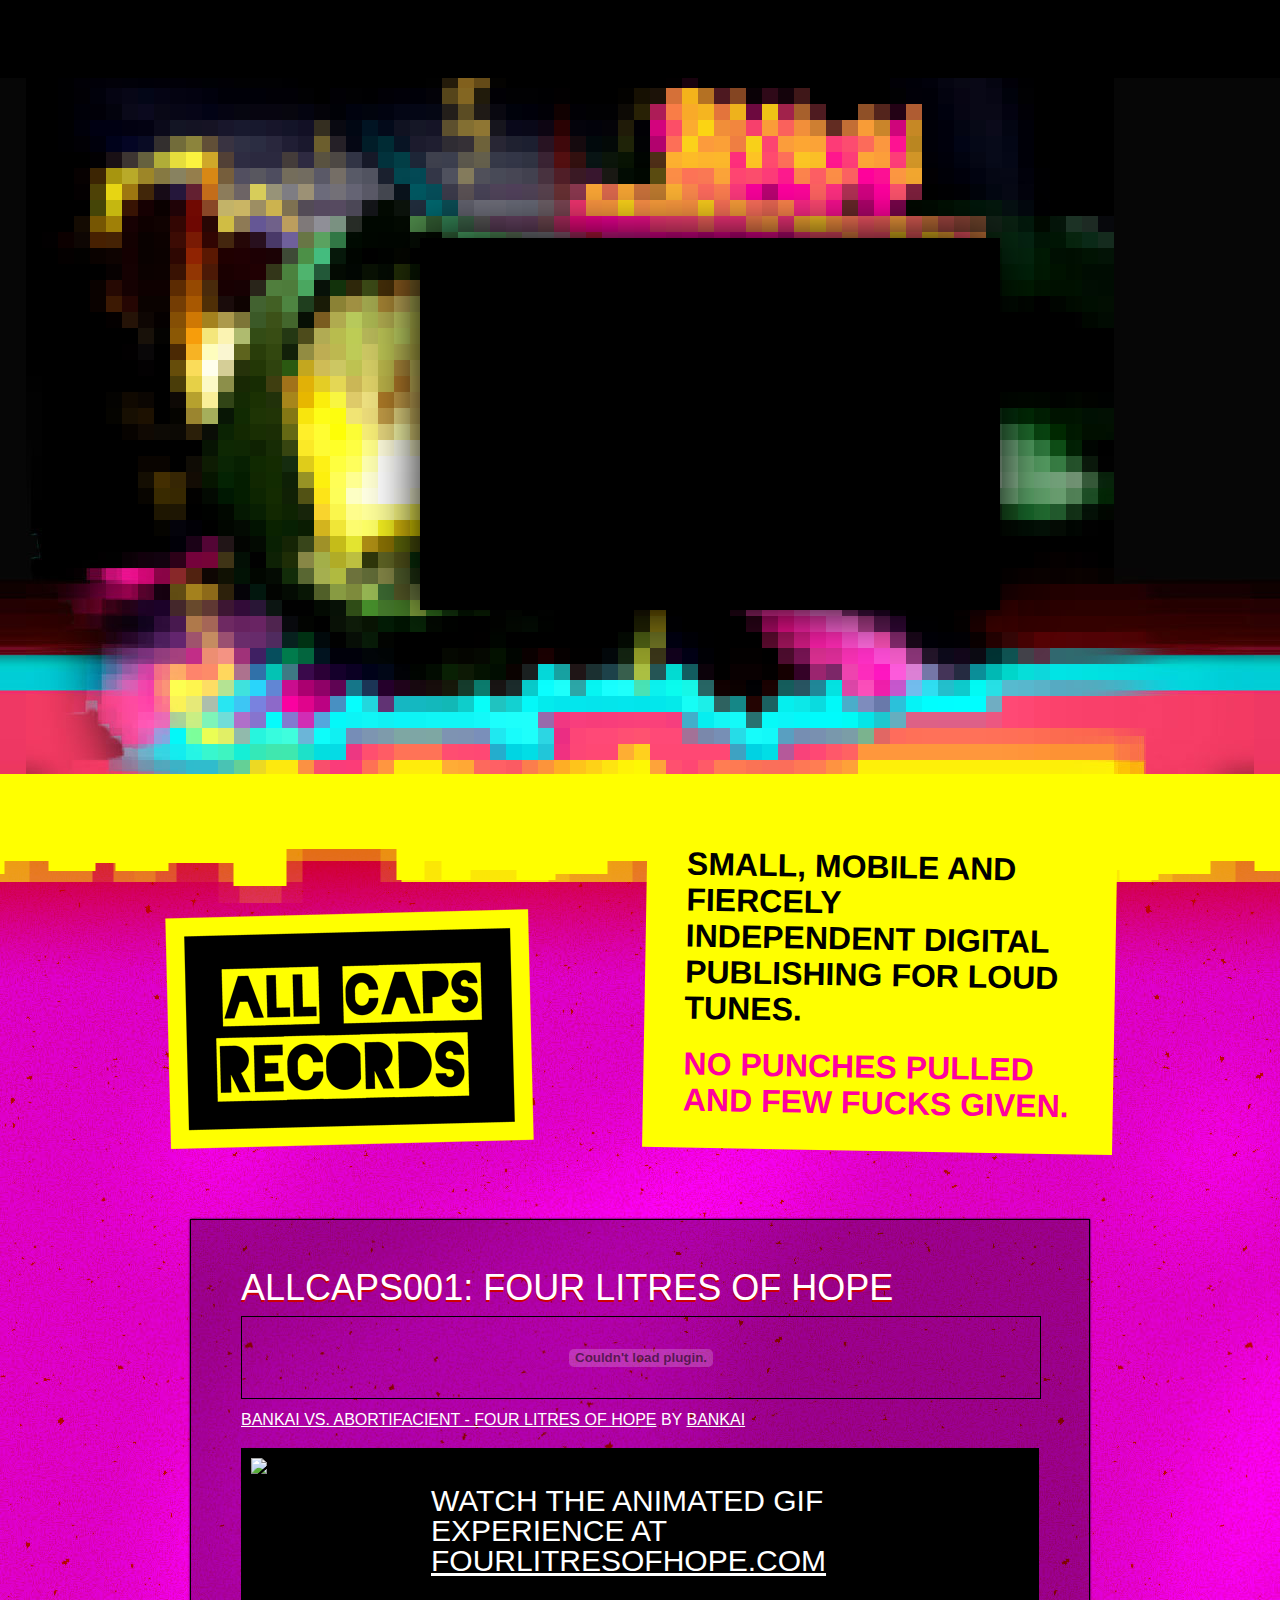
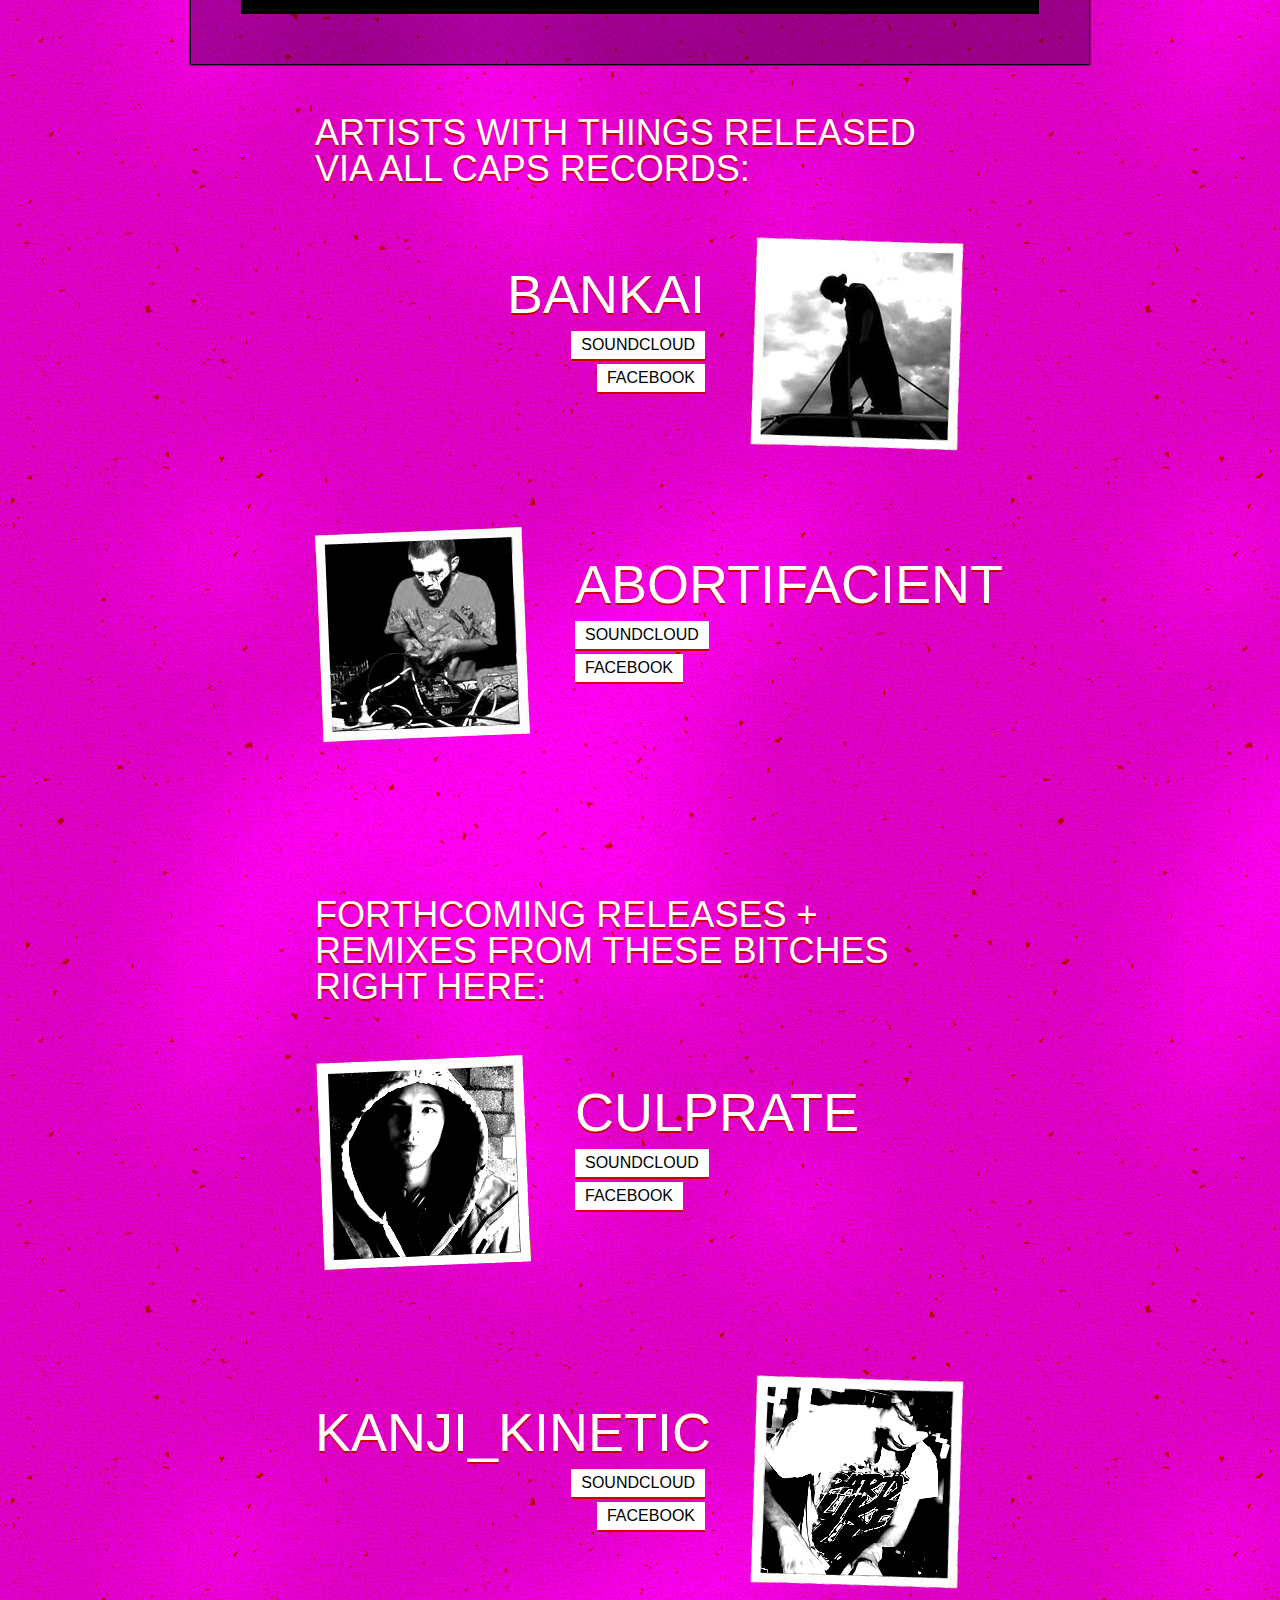
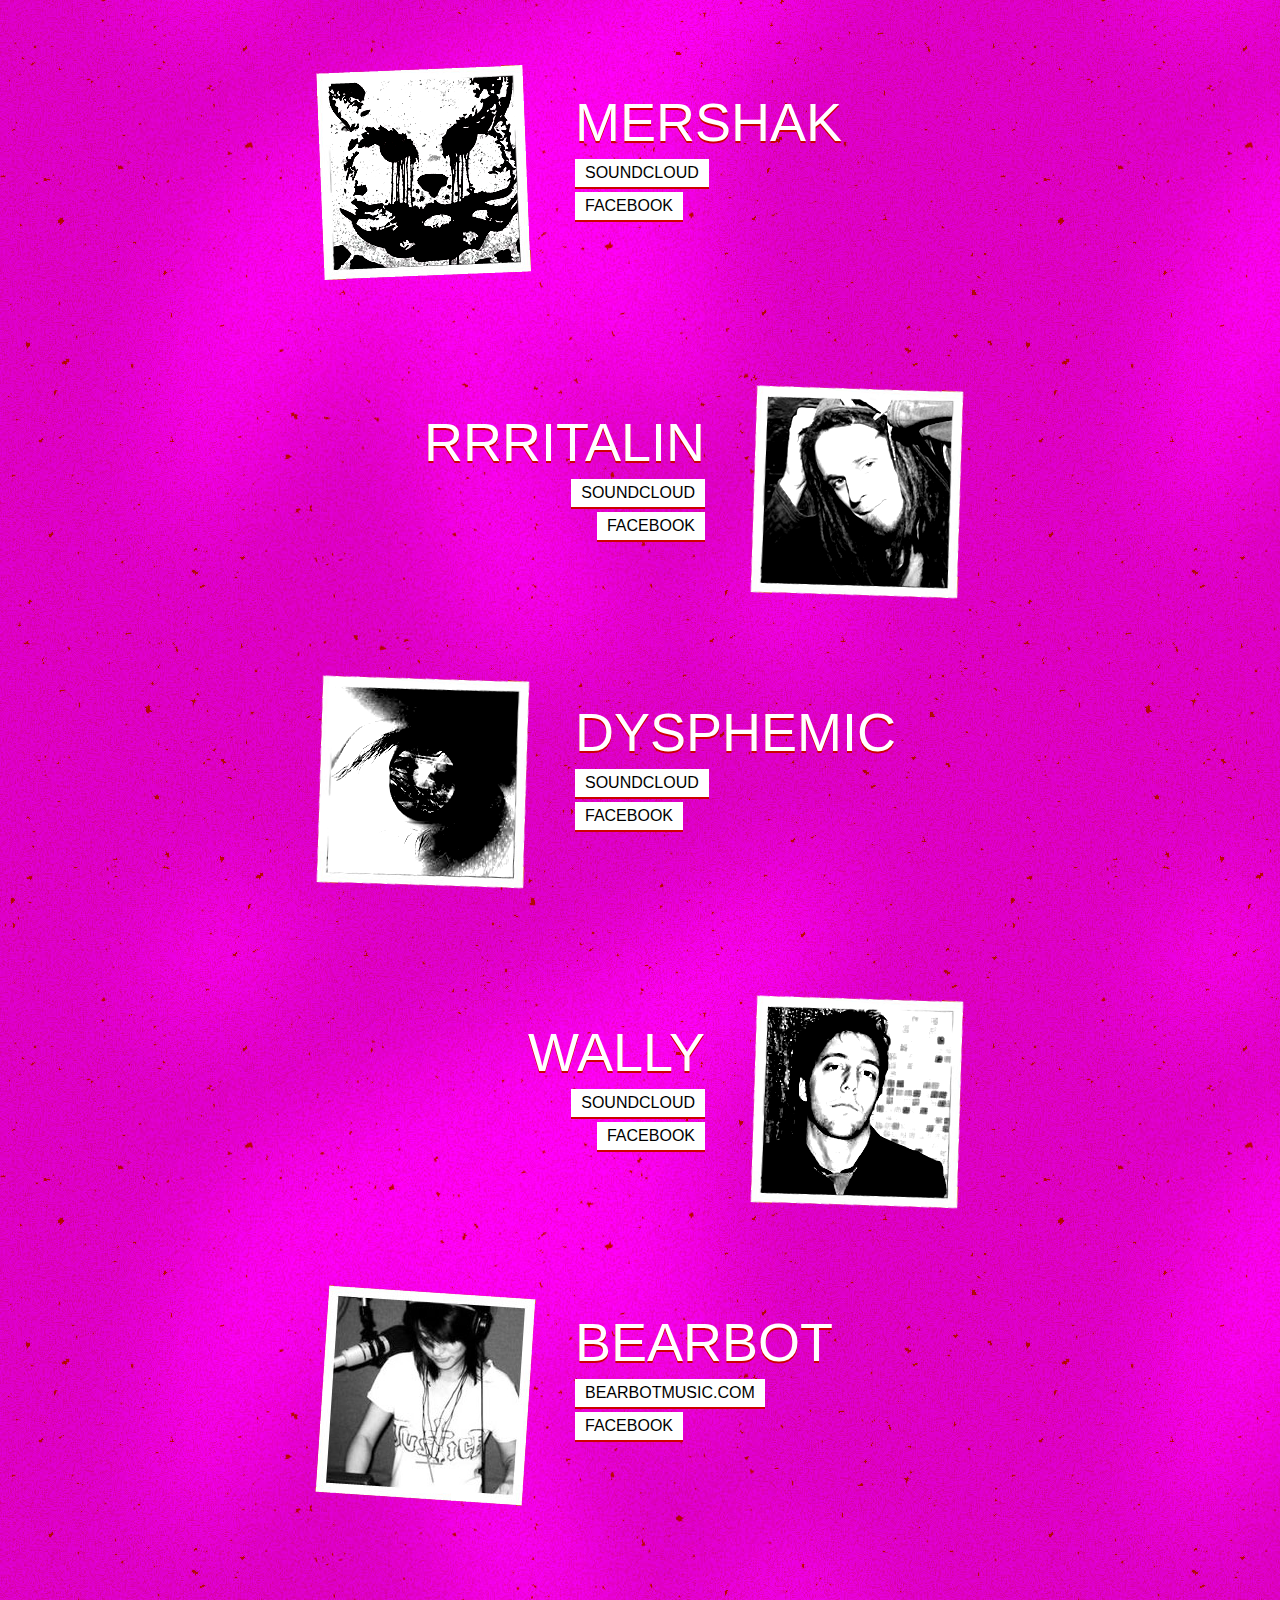
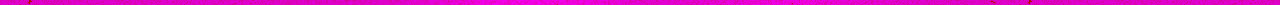
==== index.html @ e9a0da11 "wally wally wally i love wally" ====
<!DOCTYPE html PUBLIC "-//W3C//DTD HTML 4.01//EN" "http://www.w3.org/TR/html4/strict.dtd">
<html>
<head>
	<meta http-equiv="Content-Type" content="text/html; charset=utf-8">
	<title>ALL CAPS RECORDS
	</title>
	
	<link rel="stylesheet" type="text/css" href="design/css/blah.css" media="screen, projection">	
	<link rel="stylesheet" type="text/css" href="design/css/consume.css" media="screen, projection">		
	<link rel="stylesheet" type="text/css" href="design/css/aboot.css" media="screen, projection">			
	<link rel="stylesheet" type="text/css" href="design/css/typekit.css" media="screen, projection">			

	<link rel="shortcut icon" href="design/images/favicon.ico"/>
	
	<script type="text/javascript" src="http://use.typekit.com/idy0qzx.js"></script>
	<script type="text/javascript">try{Typekit.load();}catch(e){}</script>	

	<script type="text/javascript">
	
	  var _gaq = _gaq || [];
	  _gaq.push(['_setAccount', 'UA-5821577-27']);
	  _gaq.push(['_trackPageview']);
	
	  (function() {
	    var ga = document.createElement('script'); ga.type = 'text/javascript'; ga.async = true;
	    ga.src = ('https:' == document.location.protocol ? 'https://ssl' : 'http://www') + '.google-analytics.com/ga.js';
	    var s = document.getElementsByTagName('script')[0]; s.parentNode.insertBefore(ga, s);
	  })();
	
	</script>


</head>

<body>

<div class="faceblerk">
	<iframe src="http://www.facebook.com/plugins/like.php?href=http%3A%2F%2Fwww.facebook.com%2FALLCAPSRECORDS&amp;layout=standard&amp;show_faces=true&amp;width=700&amp;action=like&amp;font=segoe+ui&amp;colorscheme=dark&amp;height=80" scrolling="no" frameborder="0" style="border:none; overflow:hidden; width:700px; height:70px;" allowTransparency="true"></iframe>
</div>


<div class="home_top_radness">
	<div class="grarr">
		<div class="youtube">
			<iframe width="560" height="349" src="http://www.youtube.com/embed/xSDYp7miY7Q" frameborder="0" allowfullscreen></iframe>
		</div>		

	</div>
</div>

<div class="fuckyou">

	<div class="m1">
<!--
		<a href="#" class="allcaps">ALL_CAPS_RECORDS:_</a>
		<a class="active" href="#">About</a>
		<a href="shop.html">store</a>
		<a href="#">free_shit</a>
-->
	</div>

	<div class="penises">
		<h1>ALL CAPS RECORDS BITCHES</h1>
		<div class="durr">
			<p>Small, mobile and fiercely independent digital publishing for loud tunes.</p>
			<p class="fuckoff">No punches pulled and few fucks given.</p>
		</div>	
	</div>

<!--fuckyou--></div>


<div class="releases bitches">

	<div class="release">

		<h2><strong>ALLCAPS001:</strong> Four Litres of Hope </h2>
		
		<div class="soundcloud">
			<object height="81" width="100%"> <param name="movie" value="http://player.soundcloud.com/player.swf?url=http%3A%2F%2Fapi.soundcloud.com%2Ftracks%2F18636338"></param> <param name="allowscriptaccess" value="always"></param> <embed allowscriptaccess="always" height="81" src="http://player.soundcloud.com/player.swf?url=http%3A%2F%2Fapi.soundcloud.com%2Ftracks%2F18636338" type="application/x-shockwave-flash" width="100%"></embed> </object>  <span><a href="http://soundcloud.com/bankaibash/four-litres-of-hope">Bankai vs. Abortifacient - Four Litres of Hope</a> by <a href="http://soundcloud.com/bankaibash">Bankai</a></span> 
		</div>
		
		<div class="floh">
			
			<a target="_blank" href="fourlitresofhope.com"><img src="http://fourlitresofhope.com/awesome/freshprince.gif"></a>
			Watch the animated gif experience at <a target="_blank" href="fourlitresofhope.com">fourlitresofhope.com</a>
		</div>
	
	</div>

</div>

<div class="bitches">

	<h2>Artists with things released via ALL CAPS Records: <span class="arrow"></span></h2>

	<div class="bitch reverse">
		<img src="design/images/bitches/bankai.png" alt="bankai">
		<h3>Bankai</h3>
		<div class="problems">
<!-- 			<a href="http://www.bankai.fm">bankai.fm</a> -->
			<a href="http://soundcloud.com/bankaibash">soundcloud</a>
			<a href="http://www.facebook.com/bankaibash">facebook</a>
		</div>
	</div>

	<div class="bitch abortifacient">
		<img src="design/images/bitches/abortifacient.png" alt="abortifacient">
		<h3>Abortifacient</h3>
		<div class="problems">
			<a href="http://soundcloud.com/abortifacient">soundcloud</a>
			<a href="http://www.facebook.com/abortifacient">facebook</a>
		</div>
	</div>

	<h2>Forthcoming releases + remixes from these bitches right here:</h2>

	<div class="bitch">
		<img src="design/images/bitches/culprate.png" alt="culprate">
		<h3>Culprate</h3>
		<div class="problems">
			<a href="http://soundcloud.com/culprate">soundcloud</a>
			<a href="http://www.facebook.com/pages/Culprate/117039831648346">facebook</a>
		</div>
	</div>

	<div class="bitch reverse">
		<img src="design/images/bitches/kanji.png" alt="culprate">
		<h3>Kanji_Kinetic</h3>
		<div class="problems">
			<a href="http://soundcloud.com/kanji">soundcloud</a>
			<a href="http://www.facebook.com/kanjikinetic">facebook</a>
		</div>
	</div>


	<div class="bitch">
		<img src="design/images/bitches/mershak.png" alt="mershak">
		<h3>Mershak</h3>
		<div class="problems">
			<a href="http://soundcloud.com/mershak">soundcloud</a>
			<a href="http://www.facebook.com/mershak">facebook</a>
		</div>
	</div>

	<div class="bitch reverse">
		<img src="design/images/bitches/rrritalin.png" alt="rrritalin">
		<h3>rrritalin</h3>
		<div class="problems">
			<a href="http://soundcloud.com/rrritalin">soundcloud</a>
			<a href="http://www.facebook.com/rrritalin">facebook</a>
		</div>
	</div>
	
	<div class="bitch ">
		<img src="design/images/bitches/dysphemic.png" alt="dysphemic">
		<h3>Dysphemic</h3>
		<div class="problems">
			<a href="http://www.soundcloud.com/dysphemic0">soundcloud</a>
			<a href="http://www.facebook.com/pages/Dysphemic-Dubstep-Drum-and-Bass-and-Glitch-Hop-Producer/25511125989">facebook</a>
		</div>
	</div>		
	
	<div class="bitch reverse">
		<img src="design/images/bitches/wally.png" alt="wally">
		<h3>Wally</h3>
		<div class="problems">
			<a href="http://soundcloud.com/wally">soundcloud</a>
			<a href="http://www.facebook.com/pages/Wally/71662628356">facebook</a>
		</div>
	</div>	
	
	
	<div class="bitch ">
		<img src="design/images/bitches/bearbot.png" alt="bearbot">
		<h3>Bearbot</h3>
		<div class="problems">
			<a href="http://www.bearbotmusic.com">bearbotmusic.com</a>
			<a href="http://www.facebook.com/bearbot">facebook</a>
		</div>
	</div>	
	
	

</div>




</body>
</html>
---- design/css/blah.css ----
/* Thanks eric! \o/ */
html, body, div, span, applet, object, iframe, h1, h2, h3, h4, h5, h6, p, blockquote, pre, a, abbr, acronym, address, big, cite, code, del, dfn, em, font, img, ins, kbd, q, s, samp, small, strike, strong, sub, sup, tt, var, dl, dt, dd, ol, ul, li, fieldset, form, label, legend, table, caption, tbody, tfoot, thead, tr, th, td { margin: 0; padding: 0; border: 0; outline: 0; font-weight: normal; font-style: inherit; font-size: 100%; font-family: inherit; vertical-align: baseline;}

/* remember to define focus styles! */
:focus {outline: 0;}
body {line-height: 1; color: black; background: white;}
ol, ul {list-style: none;}

/* tables still need 'cellspacing="0"' in the markup */
table {border-collapse: separate; border-spacing: 0;}
caption, th, td {text-align: left; font-weight: normal;}
blockquote:before, blockquote:after, q:before, q:after {content: "";}
blockquote, q {quotes: "" "";}

a{ text-decoration: none; color: #67001d;}
a:hover{color: #000;}
a img{border: none;}
cite{font-style: normal;}

.clear{clear:both; height:1px; display:block; width:100%; overflow: hidden;}
.js_hidden{display: none;}
.js_really_hidden{display: none !important;}


body{background: #f0f url(../images/horrid_pink.jpg); font-family: Helvetica, Arial, sans-serif; color: #fff; text-transform: uppercase;}


.faceblerk{background: #000; position: relative; padding: 5px 0 0; text-align: center;}
.faceblerk iframe{ margin: 0 auto;}

.fuckyou{ padding: 0; background: url(../images/bankaivsabortifacient/yellowgrad.png) repeat-x top; text-align: center; border-top: 30px solid #ff0; position: relative;}
.fuckyou .m1{margin-top: -10px;}
.fuckyou .m1 a{color: #000; text-decoration: none; padding: 10px; font-weight: bold; font-size: 16px;}
.fuckyou .m1 a.allcaps{display: none;}
.fuckyou .m1 a.active{color: #c00;}
.fuckyou .m1 a:hover{color: #67001d;}

.fuckyou .penises{padding: 100px 0 30px; width: 950px; margin: 0 auto; position: relative;}
.fuckyou h1{text-indent: -999em;height: 280px; background: url(../images/ALLCAPSLOGO.png) no-repeat 0 0;}


/* rotate the bitches
-------------------------------------------------------- */
.consume .filter .product .image img,
.fuckyou .we_at_the_store{-moz-transform:rotate(2deg);}

.consume .detail .image img{-moz-transform:rotate(-1deg);}

.consume .filter .product.ne3 .image img{-moz-transform:rotate(-1deg);}
.consume .filter .product.ne2 .image img{-moz-transform:rotate(-2deg);}

.consume .static .greaterthan a:hover{-moz-transform:rotate(180deg);}


/* where we at
-------------------------------------------------------- */
.fuckyou .we_at_the_store{border:10px solid #000; background: #ff0; color: #000; font-size: 32px; width: 163px; text-align: center; position: absolute; top:79px; left: 200px; padding: 4px;}

/* nav
-------------------------------------------------------- */
.fuckyou .m2{text-align: left; display: block; position: absolute; top:110px; right: 0; width: 530px}
.fuckyou .m2 a{display: block; font-size: 32px; font-weight: bold; position: relative; padding: 10px 0;}
.fuckyou .m2 a .arrow{display: block;width: 10px; height: 20px; background: url(../images/shop/arrow/down_m2.png) no-repeat center; position: absolute; top:15px; left: 6px;}
.fuckyou .m2 a.info{font-size: 24px;}
.fuckyou .m2 a.info .arrow{display: none;}
---- design/css/consume.css ----
/* SHOP AWAY MINIONS
-------------------------------------------------------- */

.consume .filter{max-width: 930px; margin: 0 auto;}


.consume .filter .product{float: left; width: 260px; margin: 0 40px 40px 0; height: 450px; display: block; font-size: 32px;}
.consume .filter .product .image {padding: 0 0 10px;}
.consume .filter .product .image img{border: 10px solid #67001d; max-height: 220px;}
.consume .filter .product .title{display: block; padding: 0 20px;}

.consume .filter .product:hover .image img{border-color: #000;}



.consume .detail{width: 900px; position: relative; margin: 0 auto;}
.consume .detail .image {width: 220px; float: left;}
.consume .detail .image img{border: 10px solid #67001d; max-height: 220px; display: block; margin-bottom: 20px;}
.consume .detail .image a:hover img{border-color: #000;}


.consume .deets{width: 620px; float: right; padding-top: 20px;}
.consume .deets h2{color: #67001d; font-size: 32px; line-height: 36px; padding: 0 0 10px 20px;}

.consume .deets .giveplz{background: #cd00b5;position: relative; padding: 80px 0 0; width: 540px; margin-left: 20px;}
.consume .deets .giveplz .nao{border: 2px solid #000; position: absolute; top:20px; left: 20px; width: 130px; height: 40px; background: #fff;}
.consume .deets .giveplz .nao label{position: absolute; top:8px; left: 10px; color: #ccc; font-weight: bold; font-size: 18px;}
.consume .deets .giveplz .nao .text{border: 3px solid #fff; background: #fff; color: #555; width: 50px; font-size: 24px; position: absolute; top:2px; right: 0; text-align: center; line-height: 24px; font-weight: bold;}
.consume .deets .giveplz .nao .text:focus{color: #000;}

.consume .deets .giveplz .submit{border: none;font-size: 32px; background: transparent; color: #67001d; position: absolute; top:20px; right: 10px; cursor: pointer}
.consume .deets .giveplz .submit:hover{color: #000}

.consume .deets .giveplz .stock{text-align: right; padding: 0 20px 20px; display: block;}
.consume .deets .giveplz .stock .wat{display: none;}
.consume .deets .giveplz .stock:hover .wat{display: inline;}

.consume .deets .giveplz .stock_clarify{padding: 20px 0 0; color: #fff; text-transform: none; font-size:13px; line-height: 18px; display: none;}

.consume .deets .infoz{background: #cd00b5; margin: 20px 0; padding: 30px 30px 12px; text-transform: none; width: 450px}
.consume .deets .infoz p{font-size: 16px; line-height: 24px; padding-bottom: 18px; text-shadow: 0px 2px 0px #900}
.consume .deets .infoz p.yell{color: #ff0; font-weight: bold;}



.consume .static{width: 930px; margin: 0 auto; padding: 0 0 100px; position: relative; color: #67001d;}

.consume .static h2{font-size: 52px;padding: 0 0 10px;}
.consume .static p{text-transform: none; font-size: 24px; font-weight: bold; line-height: 36px; padding-bottom: 12px;}
.consume .static p a{color: #fff; font-weight: bold;}
.consume .static p a:hover{color: #000; font-weight: bold;}

.consume .static hr{margin: 50px 0; height: 0px; border:none; overflow: hidden; border-top: 5px solid #67001d; }

.consume .static .ship_map{width:861px; height: 413px; position: relative; margin: 40px auto; background: url(../images/shop/ship_to_shore/orsrtalia.png) no-repeat 170px 100%;}
.consume .static .ship_map a{font-size: 36px; opacity: 0.5}
.consume .static .ship_map a .price{}
.consume .static .ship_map a .clarify{display: block; font-size: 24px;}

.consume .static .ship_map a.world{width: 430px; height: 413px; position: absolute; top:0; left: 0; background: url(../images/shop/ship_to_shore/out_arrow.png) no-repeat 78px 81px;}
.consume .static .ship_map a.oz{width: 453px; height: 212px; position: absolute; top:174px; right: 0; background: url(../images/shop/ship_to_shore/in_arrow.png) no-repeat  0 0;}
.consume .static .ship_map a.oz .yo{display: block; position: absolute; top:64px;	 left: 156px; width: 320px;}

.consume .static .ship_map a:hover{opacity: 1;}




.consume .static .cols .l{float: left; width: 420px;}
.consume .static .cols .r{float: right; width: 420px;}

.consume .static .greaterthan{font-size: 200px; text-align: center; line-height: 200px;}
---- design/css/aboot.css ----
/* aboot de d00ds
-------------------------------------------------------- */
.fuckyou .durr{background: #ff0; width: 390px; padding: 40px 40px 10px; line-height: 36px; text-align: left; position: absolute; top:0; right: 0; color: #000;
-moz-transform:rotate(1deg);
-webkit-transform:rotate(1deg);
-ms-transform:rotate(1deg);
filter:progid:DXImageTransform.Microsoft.BasicImage(rotation=1);
}
.fuckyou .durr p{font-size: 32px; padding-bottom: 20px;font-weight: bold;}
.fuckyou .durr p.fuckoff{color: #ff009e;}

/* this be our peeps 
-------------------------------------------------------- */

.bitches{margin: 0 auto; width: 650px; color: #fff; display: block;}

.bitches .bitch{position: relative; padding: 20px 0 30px 260px; height: 270px;}
.bitches .bitch img{position: absolute; top:0; left: 0;}

.bitches h2{font-size: 36px; line-height: 36px;  padding: 50px 0; text-transform: uppercase; text-shadow: 0px 2px 0px #c00}
.bitches h2 a{color: #fff; text-decoration: underline;}
.bitches h2 a:hover{text-decoration: none;}

.bitches .bitch h3 {font-size: 54px; text-transform: uppercase; padding: 10px 0; text-shadow: 0px 2px 0px #c00}
.bitches .bitch .problems a{display: block; background: #fff; color: #000; padding: 6px 10px; text-decoration: none; margin-bottom: 5px; float: left; clear: both; box-shadow: 0px 2px 0px #c00; -moz-box-shadow: 0px 2px 0px #c00}
.bitches .bitch .problems a:hover{color: #f0f; margin-left: 5px;}


.bitches .reverse{text-align: right; padding: 20px 260px 0 0;}
.bitches .reverse img{left: auto; right: 0;}
.bitches .reverse .problems a{float: right;}
.bitches .reverse .problems a:hover{margin-right: 5px; margin-left: auto;}



.releases{width: 900px;}
.releases .release{background: url('data:image/png;base64, iVBORw0KGgoAAAANSUhEUgAAAAEAAAABCAYAAAAfFcSJAAAAGXRFWHRTb2Z0d2FyZQBBZG9iZSBJbWFnZVJlYWR5ccllPAAAAA9JREFUeNpiYGBg8AUIMAAAUgBOUWVeTwAAAABJRU5ErkJggg=='); padding: 50px; border: 1px solid #000;box-shadow: 0 0 2px #000000}
.releases .release h2{padding: 0;}

.releases .release embed{border: 1px solid #000; margin: 10px 0}
.releases .release a{color: #fff; text-decoration: underline;}
.releases .release a:hover{text-decoration: none;}

.releases .floh{padding: 38px; padding-right: 30px; padding-left: 190px; background: #000; position: relative; margin: 20px 0 0; font-size: 30px}
.releases .floh img{width: 150px; position: absolute; top:10px; left: 10px;}


/* ABORT ABORT ABORT ABORT ABORT ABORT ABORT ABORT ABORT ABORT ABORT ABORT ABORT ABORT */
.home_top_radness{background: #000 url(../images/bankaivsabortifacient/8-bit-backer.jpg) repeat-x bottom; height: 696px; margin: 0; padding: 0; position: relative; border-bottom: 15px solid #ff0; display: block;}
.home_top_radness .grarr{background: url(../images/bankaivsabortifacient/bankai_vs_abortifacient_px.jpg) no-repeat bottom; height: 696px;}

.home_top_radness h2{display: none;}

.home_top_radness .allcaps{display: block; position: absolute; top:300px; left: 60%; width: 397px; height: 171px; background: url(../images/bankaivsabortifacient/8-bit-coming-soon.png) no-repeat; text-indent: -999em;}


.home_top_radness .youtube{position: absolute; top:160px; left:50%; margin-left: -220px; border: 10px solid #000; box-shadow: 0 0 50px #000; background: #000}
---- design/css/typekit.css ----
/* typekit, ENABLE!
-------------------------------------------------------- */

html.wf-active .fuckyou .we_at_the_store,
html.wf-active .fuckyou .m1 a,
html.wf-active .fuckyou .m2 a.info,
html.wf-active .consume .deets h2,
html.wf-active .consume .deets .giveplz .nao label,
html.wf-active .consume .deets .giveplz .nao input,
html.wf-active .consume .deets .giveplz .stock,
html.wf-active .consume .static h2,
html.wf-active .consume .static .ship_map a,
html.wf-active .penises .durr,
html.wf-active .bitches,
html.wf-active .consume .filter .product{font-family: "blackout-midnight-1","blackout-midnight-2";}

html.wf-active .fuckyou .m1 a.allcaps,
html.wf-active .consume .filter .product .price,
html.wf-active .consume .deets h2 .price,
html.wf-active .consume .deets .giveplz .submit,
html.wf-active .consume .deets .giveplz .stock .n,
html.wf-active .consume .static .ship_map a .price,
html.wf-active .bitches .bitch h3,
html.wf-active .bitches h2 strong,
html.wf-active .fuckyou .m2 a{font-family: "blackout-2am-1","blackout-2am-2";}


html.wf-active .fuckyou .m1 a{font-size: 22px;}


html.wf-active .fuckyou .m2 a{font-size: 42px;}
html.wf-active .fuckyou .m2 a.info{font-size: 24px;}
html.wf-active .consume .deets h2{font-size: 50px; line-height: 50px;}
html.wf-active .consume .deets .giveplz .nao label{font-size: 26px;}
html.wf-active .consume .deets .giveplz .nao input{font-size: 28px;}
html.wf-active .consume .deets .giveplz .submit{font-size: 55px;}

html.wf-active .consume .deets .giveplz .stock{font-size: 18px;}

html.wf-active .bitches .bitch h3{font-size: 70px;}
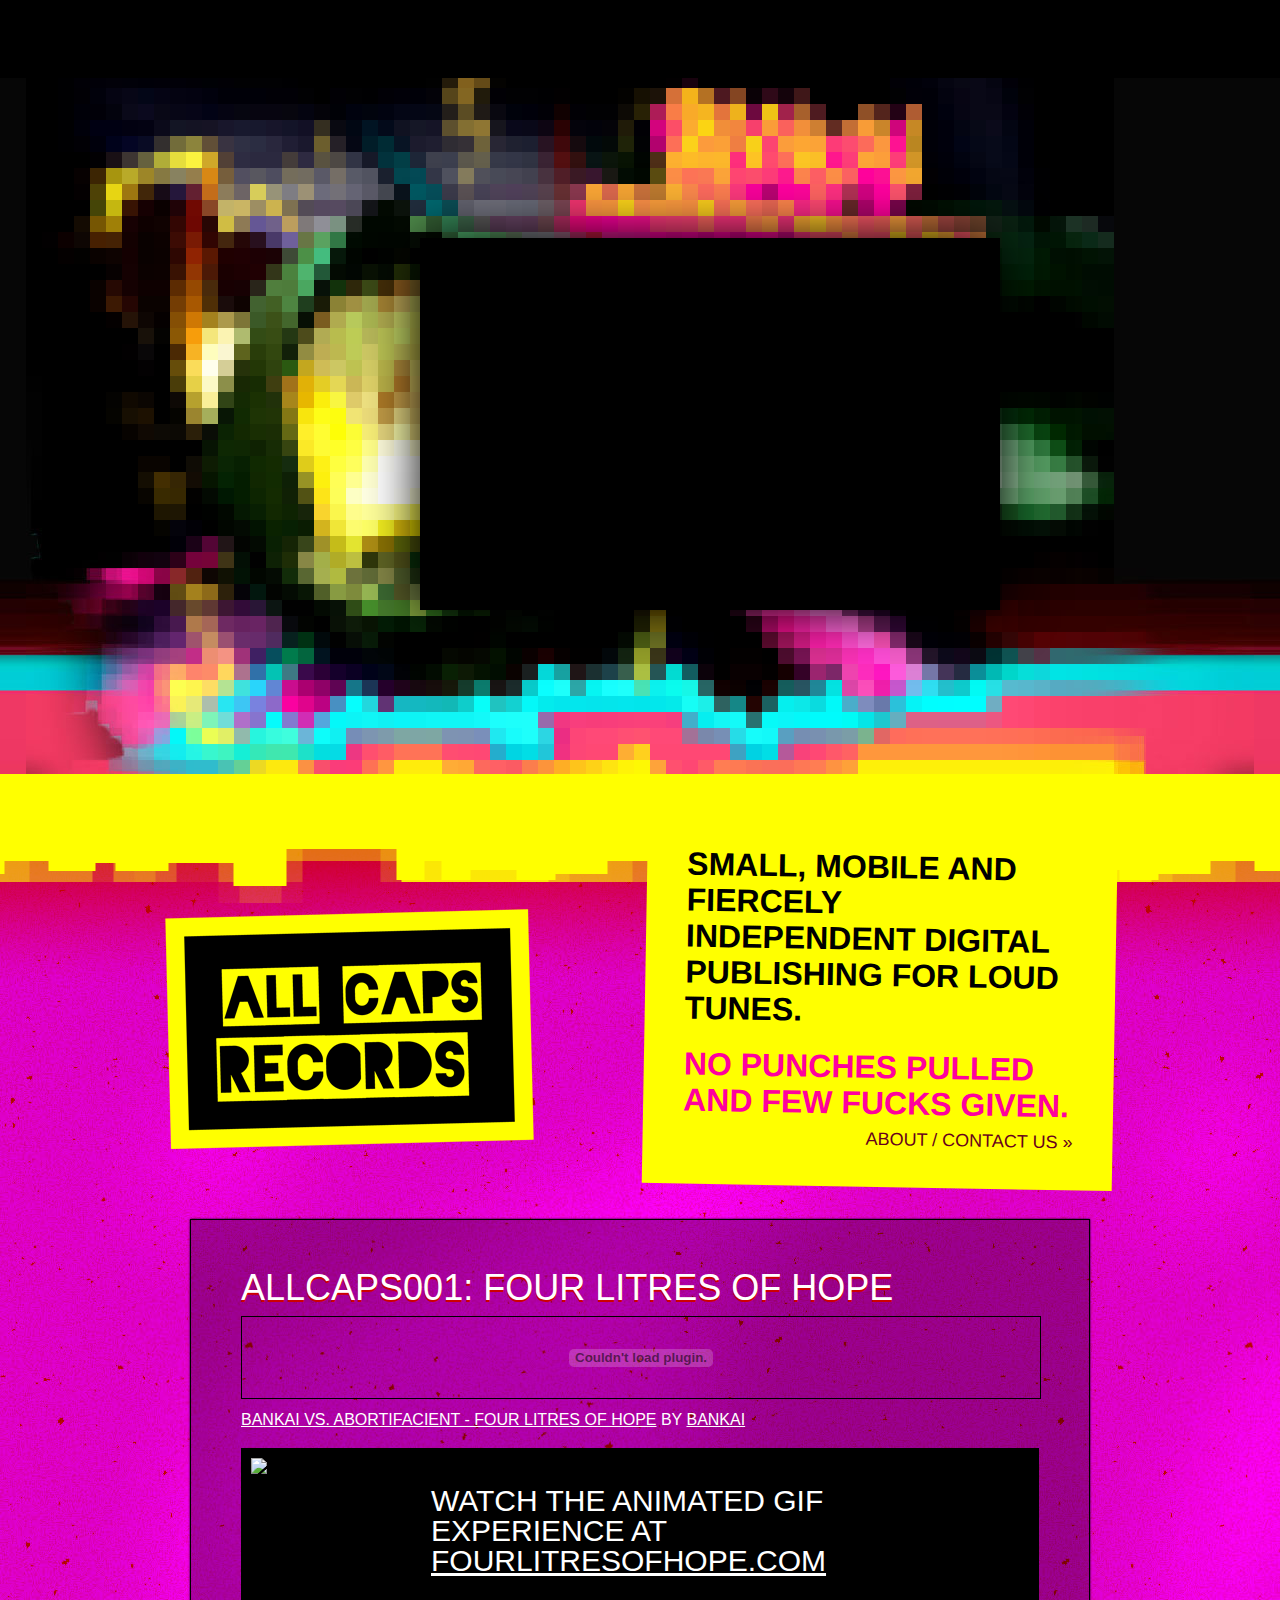
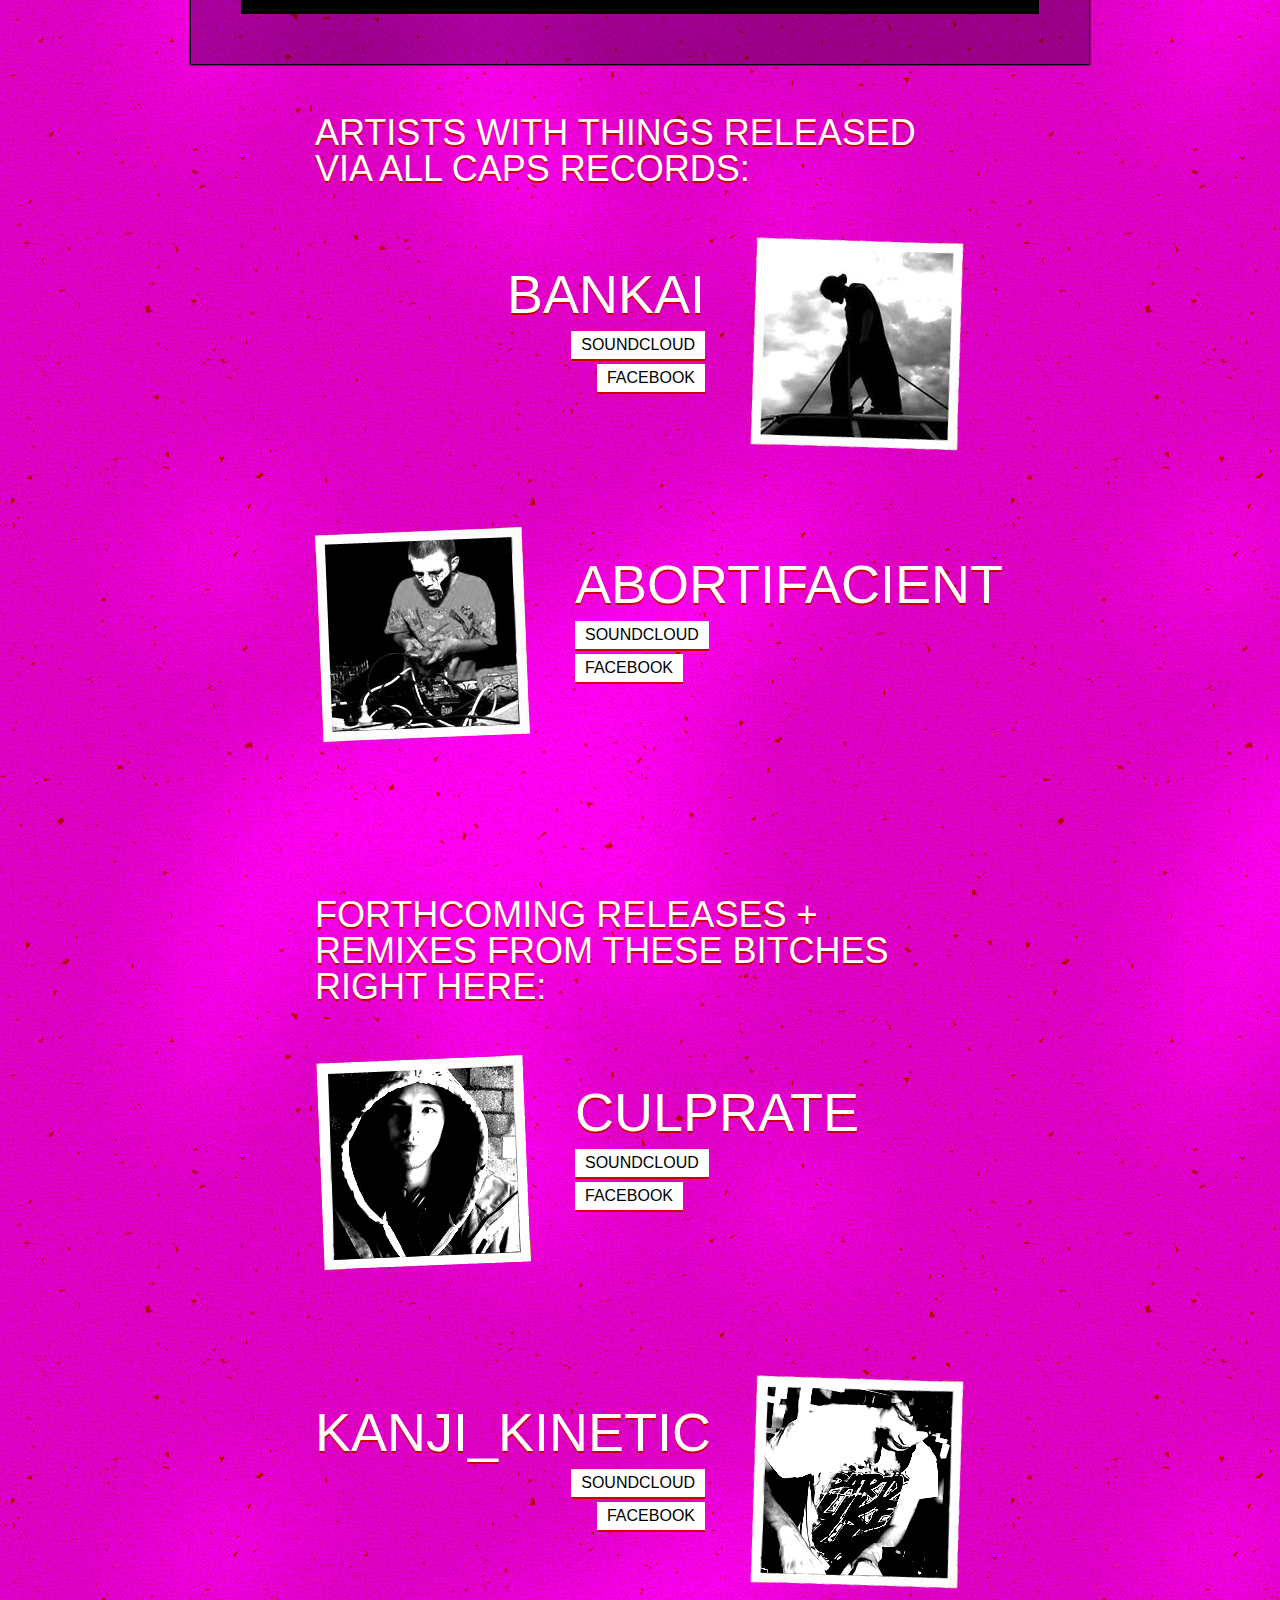
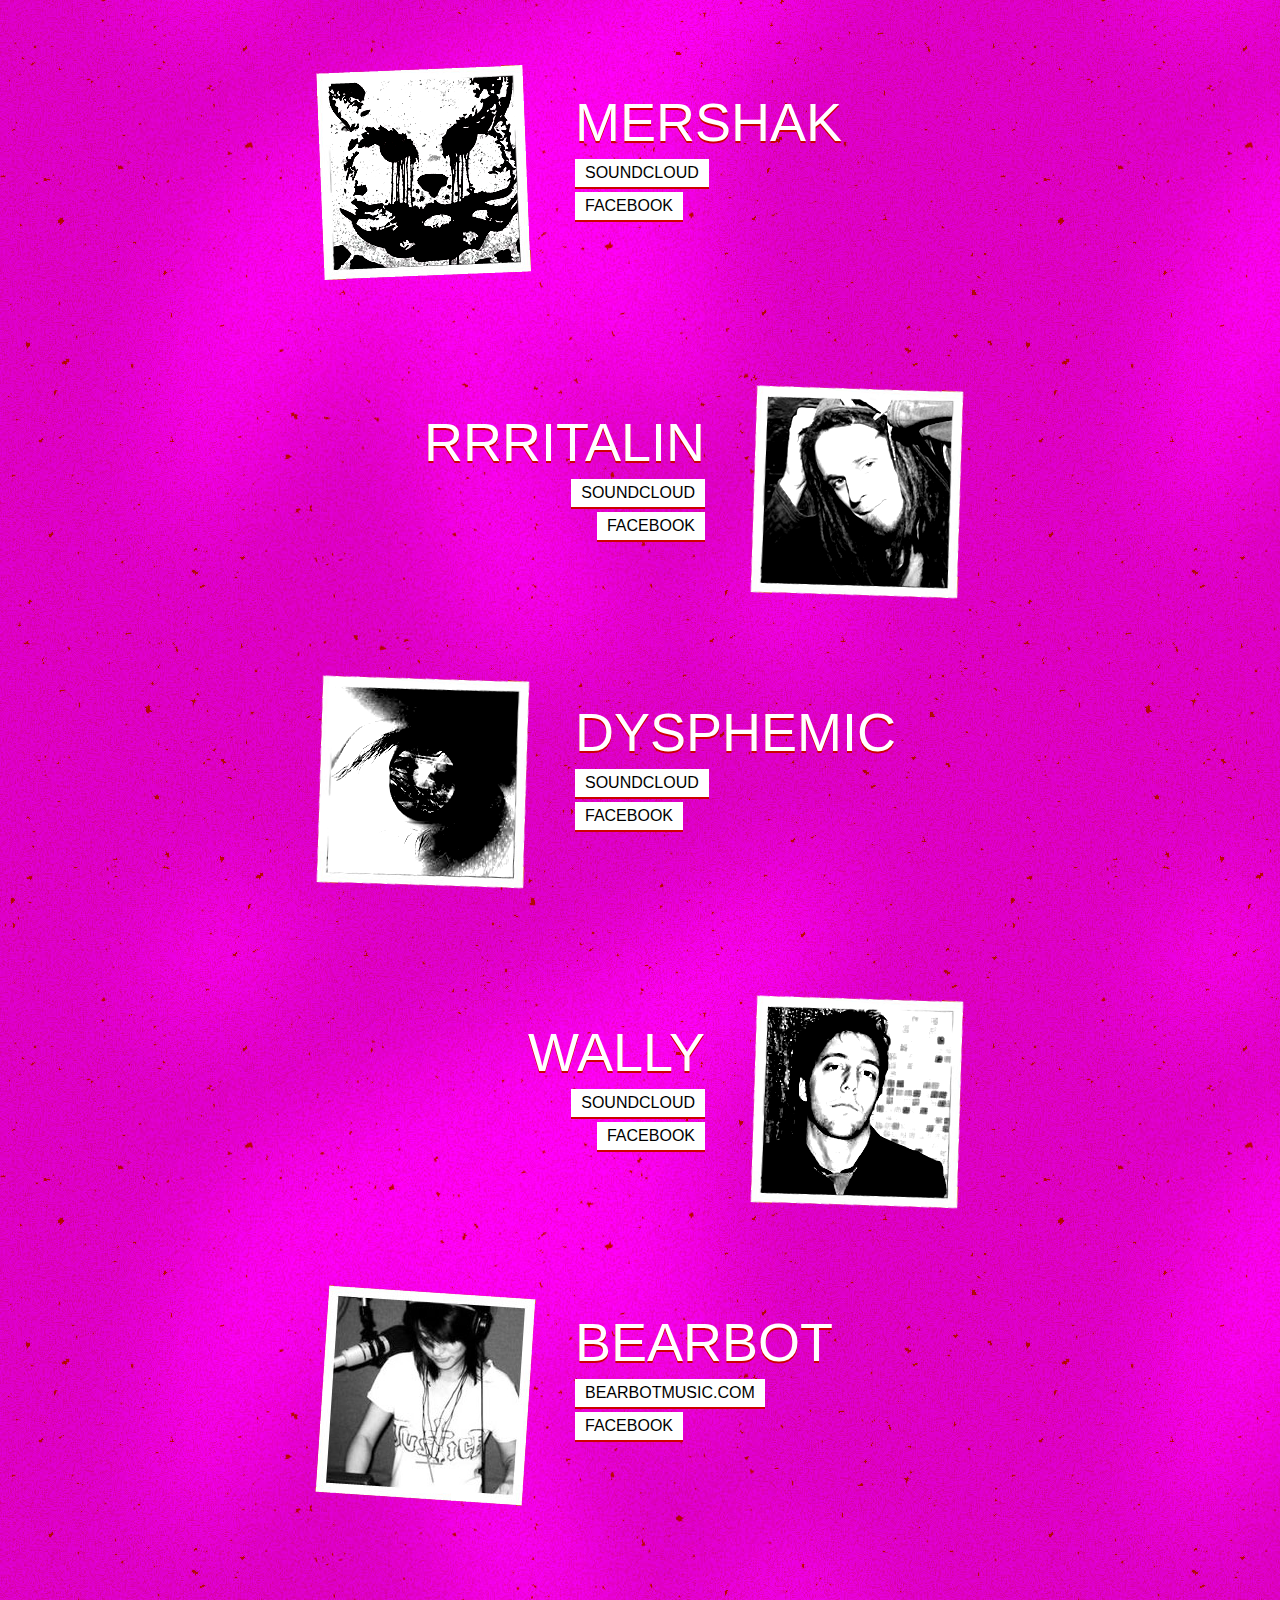
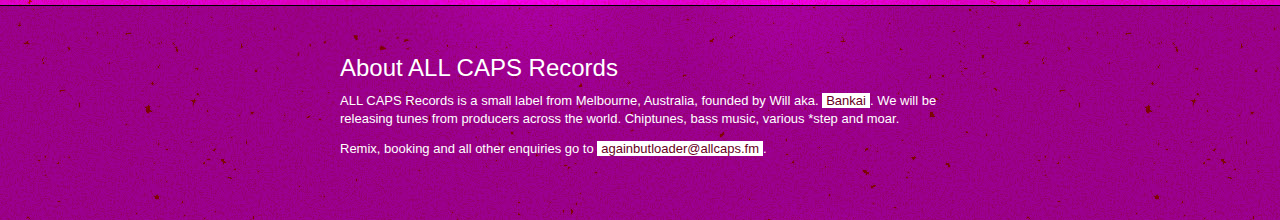
==== commit c9d6f1dc: "added about" ====
--- a/index.html
+++ b/index.html
@@ -63,7 +63,9 @@
 		<h1>ALL CAPS RECORDS BITCHES</h1>
 		<div class="durr">
 			<p>Small, mobile and fiercely independent digital publishing for loud tunes.</p>
-			<p class="fuckoff">No punches pulled and few fucks given.</p>
+			<p class="fuckoff">No punches pulled and few fucks given.
+				<a href="#moar">About / contact us &raquo;</a>
+			</p>
 		</div>	
 	</div>
 
@@ -185,6 +187,13 @@
 </div>
 
 
+<div class="moar" id="moar">
+	<div class="constrain">
+		<h2>About ALL CAPS Records</h2>
+		<p>ALL CAPS Records is a small label from Melbourne, Australia, founded by Will aka. <a href="http://bankai.fm">Bankai</a>. We will be releasing tunes from producers across the world. Chiptunes, bass music, various *step and moar.</p>
+		<p>Remix, booking and all other enquiries go to <a href="againbutloader@allcaps.fm&Subject=ONCE AGAIN, BUT LOUDER">againbutloader@allcaps.fm</a>.</p>
+	</div>
+</div>
 
 
 </body>
--- a/design/css/aboot.css
+++ b/design/css/aboot.css
@@ -8,6 +8,7 @@
 }
 .fuckyou .durr p{font-size: 32px; padding-bottom: 20px;font-weight: bold;}
 .fuckyou .durr p.fuckoff{color: #ff009e;}
+.fuckyou .durr p.fuckoff a{font-size: 18px; display: block; text-align: right; cursor: pointer;}
 
 /* this be our peeps 
 -------------------------------------------------------- */
@@ -54,4 +55,12 @@
 .home_top_radness .allcaps{display: block; position: absolute; top:300px; left: 60%; width: 397px; height: 171px; background: url(../images/bankaivsabortifacient/8-bit-coming-soon.png) no-repeat; text-indent: -999em;}
 
 
-.home_top_radness .youtube{position: absolute; top:160px; left:50%; margin-left: -220px; border: 10px solid #000; box-shadow: 0 0 50px #000; background: #000}+.home_top_radness .youtube{position: absolute; top:160px; left:50%; margin-left: -220px; border: 10px solid #000; box-shadow: 0 0 50px #000; background: #000}
+
+
+.moar{background: url('data:image/png;base64, iVBORw0KGgoAAAANSUhEUgAAAAEAAAABCAYAAAAfFcSJAAAAGXRFWHRTb2Z0d2FyZQBBZG9iZSBJbWFnZVJlYWR5ccllPAAAAA9JREFUeNpiYGBg8AUIMAAAUgBOUWVeTwAAAABJRU5ErkJggg=='); border-top: 1px solid #000;}
+.moar .constrain{width: 600px; padding: 50px; margin: 0 auto; text-transform: none;}
+.moar h2{font-size: 24px; padding: 0 0 12px;}
+.moar p{color: #fff; padding-bottom: 12px; font-size: 13px; line-height: 18px;}
+.moar p a{background: #fff; padding: 0 4px}
+.moar p a:hover{background-color: #ff0;}--- a/design/css/typekit.css
+++ b/design/css/typekit.css
@@ -12,6 +12,7 @@
 html.wf-active .consume .static .ship_map a,
 html.wf-active .penises .durr,
 html.wf-active .bitches,
+html.wf-active .moar h2,
 html.wf-active .consume .filter .product{font-family: "blackout-midnight-1","blackout-midnight-2";}
 
 html.wf-active .fuckyou .m1 a.allcaps,
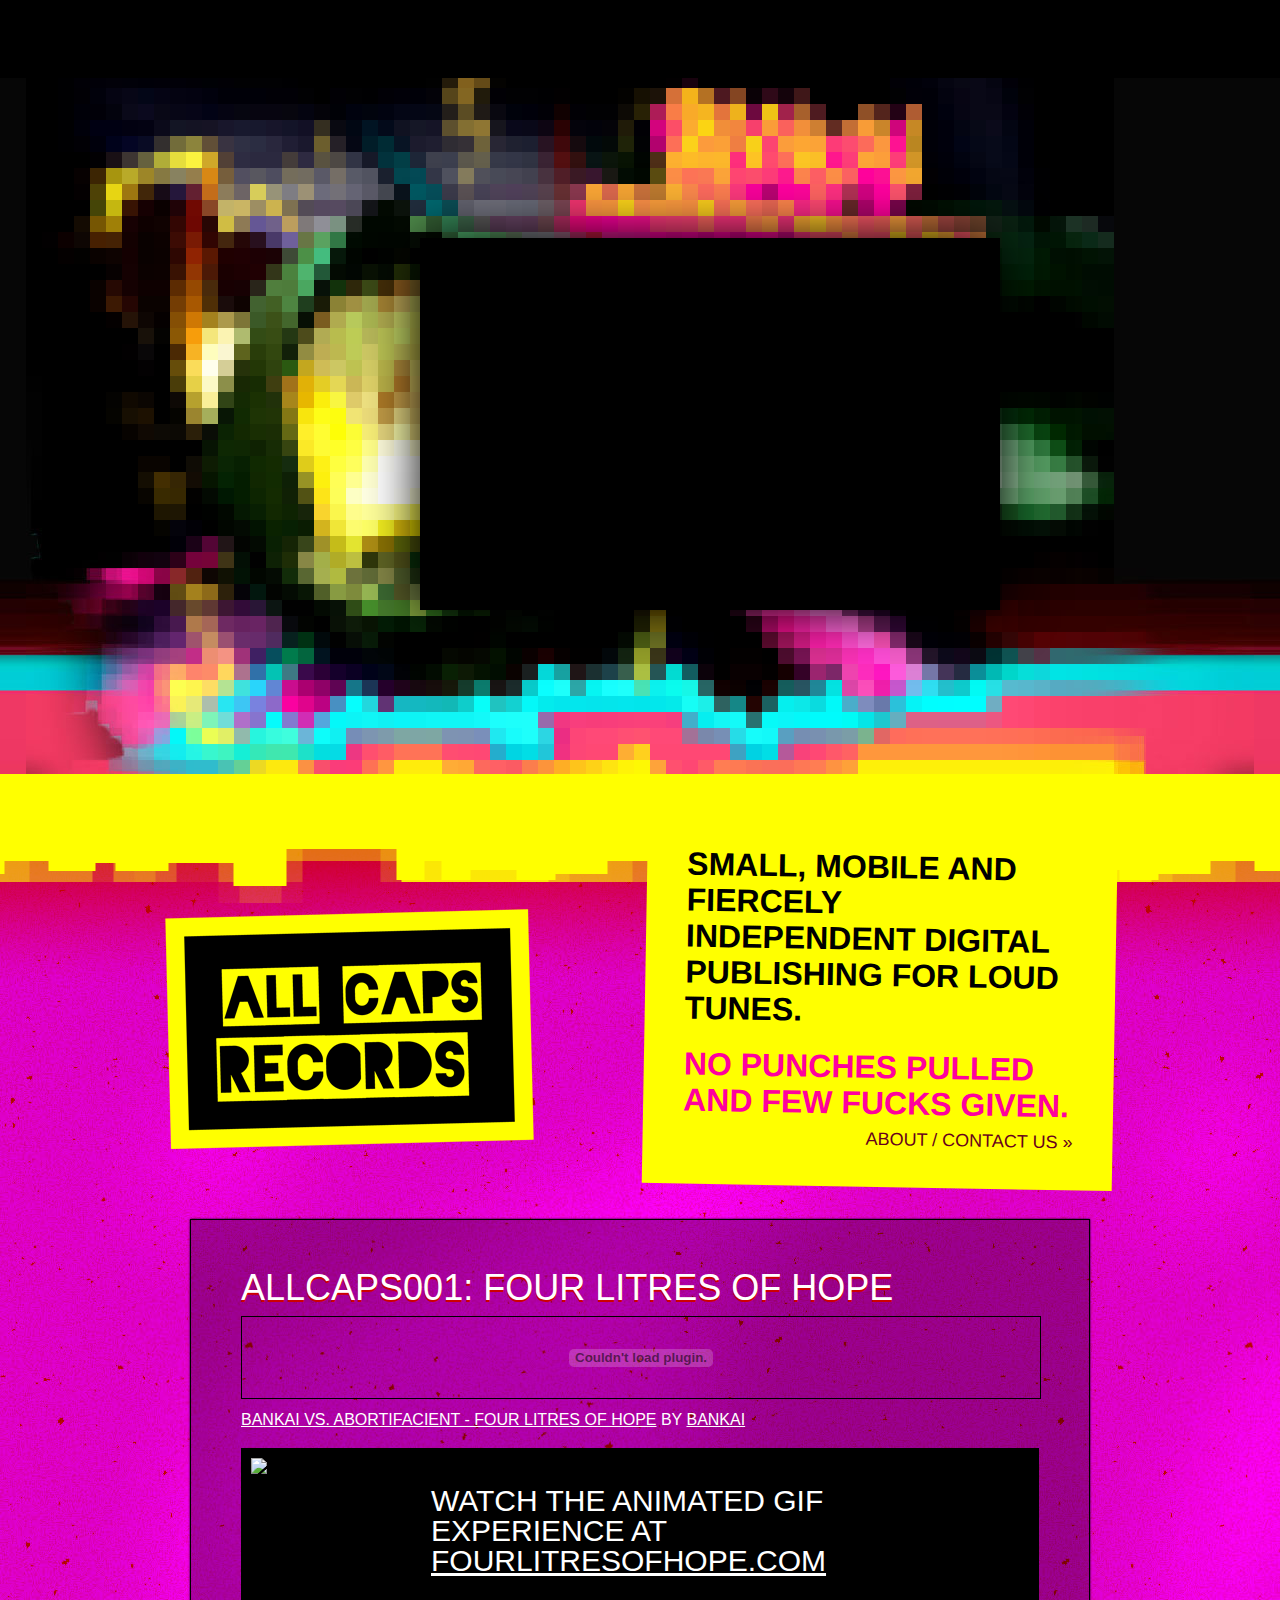
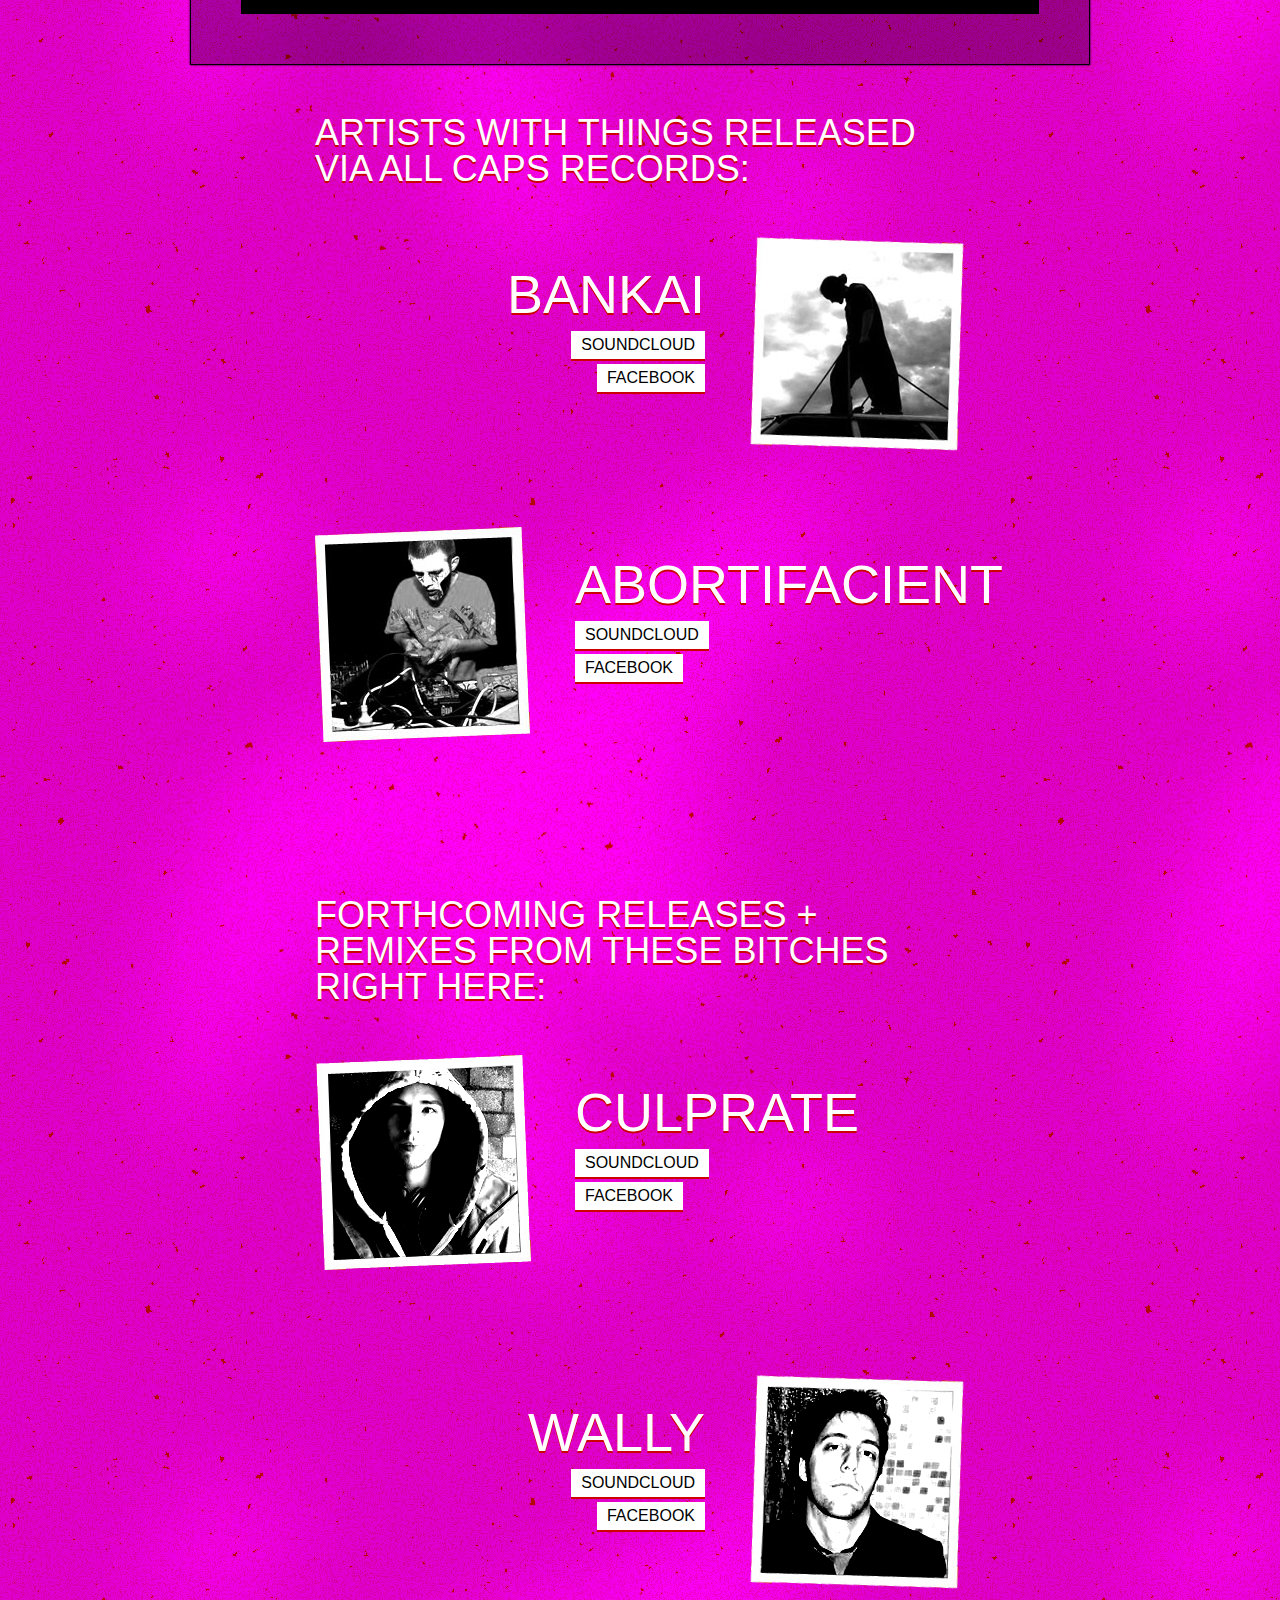
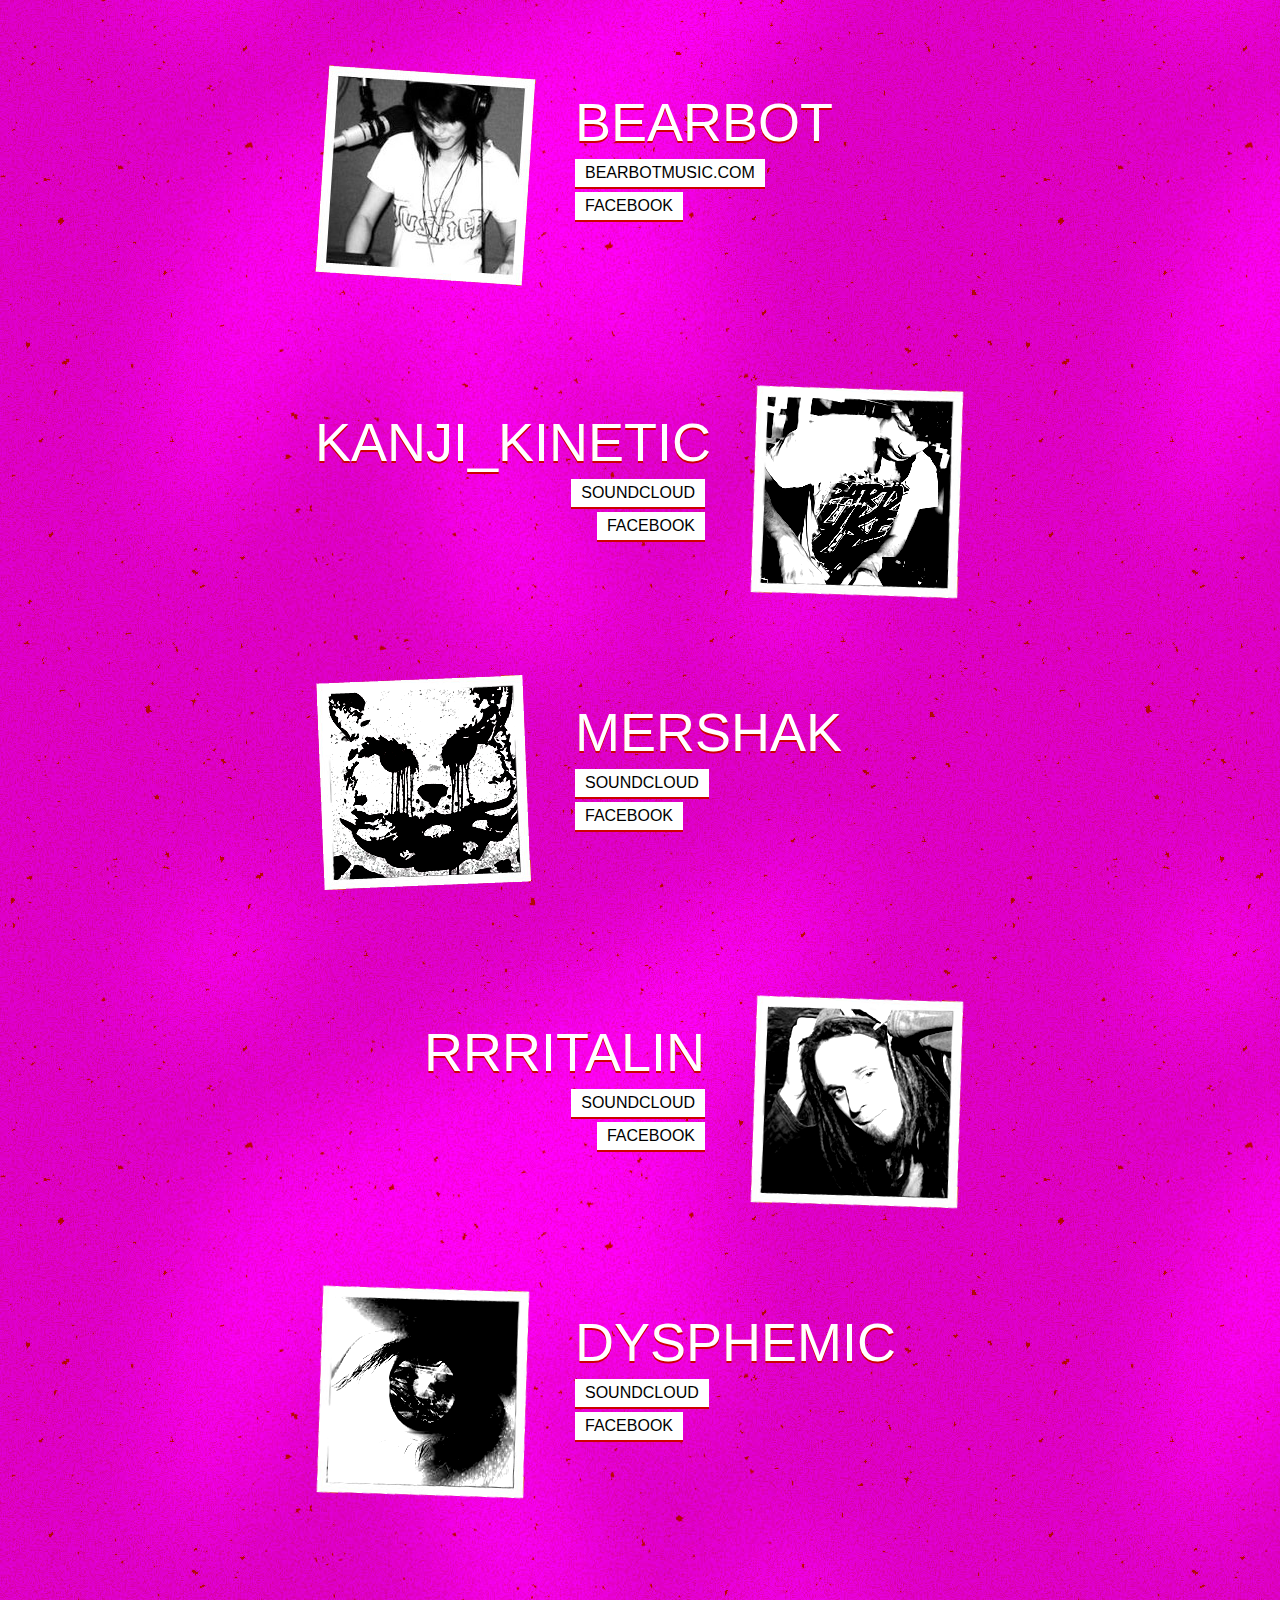
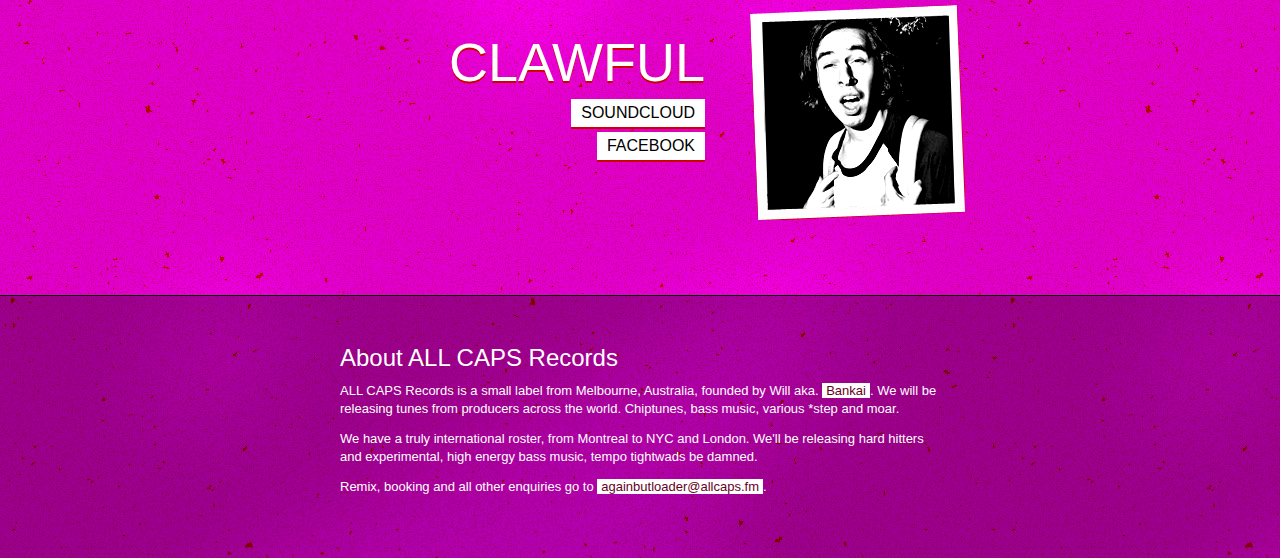
==== commit 3459e934: "clawful, baby" ====
--- a/index.html
+++ b/index.html
@@ -127,6 +127,25 @@
 	</div>
 
 	<div class="bitch reverse">
+		<img src="design/images/bitches/wally.png" alt="wally">
+		<h3>Wally</h3>
+		<div class="problems">
+			<a href="http://soundcloud.com/wally">soundcloud</a>
+			<a href="http://www.facebook.com/pages/Wally/71662628356">facebook</a>
+		</div>
+	</div>	
+	
+	
+	<div class="bitch ">
+		<img src="design/images/bitches/bearbot.png" alt="bearbot">
+		<h3>Bearbot</h3>
+		<div class="problems">
+			<a href="http://www.bearbotmusic.com">bearbotmusic.com</a>
+			<a href="http://www.facebook.com/bearbot">facebook</a>
+		</div>
+	</div>	
+
+	<div class="bitch reverse">
 		<img src="design/images/bitches/kanji.png" alt="culprate">
 		<h3>Kanji_Kinetic</h3>
 		<div class="problems">
@@ -146,6 +165,7 @@
 	</div>
 
 	<div class="bitch reverse">
+			
 		<img src="design/images/bitches/rrritalin.png" alt="rrritalin">
 		<h3>rrritalin</h3>
 		<div class="problems">
@@ -164,23 +184,15 @@
 	</div>		
 	
 	<div class="bitch reverse">
-		<img src="design/images/bitches/wally.png" alt="wally">
-		<h3>Wally</h3>
-		<div class="problems">
-			<a href="http://soundcloud.com/wally">soundcloud</a>
-			<a href="http://www.facebook.com/pages/Wally/71662628356">facebook</a>
-		</div>
-	</div>	
-	
-	
-	<div class="bitch ">
-		<img src="design/images/bitches/bearbot.png" alt="bearbot">
-		<h3>Bearbot</h3>
-		<div class="problems">
-			<a href="http://www.bearbotmusic.com">bearbotmusic.com</a>
-			<a href="http://www.facebook.com/bearbot">facebook</a>
-		</div>
-	</div>	
+		<img src="design/images/bitches/clawful.png" alt="clawful">
+		<h3>Clawful</h3>
+		<div class="problems">
+			<a href="http://soundcloud.com/clawful">soundcloud</a>
+			<a href="http://www.facebook.com/pages/Clawful/120220924728415">facebook</a>
+		</div>
+	</div>
+
+
 	
 	
 
@@ -191,6 +203,7 @@
 	<div class="constrain">
 		<h2>About ALL CAPS Records</h2>
 		<p>ALL CAPS Records is a small label from Melbourne, Australia, founded by Will aka. <a href="http://bankai.fm">Bankai</a>. We will be releasing tunes from producers across the world. Chiptunes, bass music, various *step and moar.</p>
+		<p>We have a truly international roster, from Montreal to NYC and London. We'll be releasing hard hitters and experimental, high energy bass music, tempo tightwads be damned.</p>
 		<p>Remix, booking and all other enquiries go to <a href="againbutloader@allcaps.fm&Subject=ONCE AGAIN, BUT LOUDER">againbutloader@allcaps.fm</a>.</p>
 	</div>
 </div>
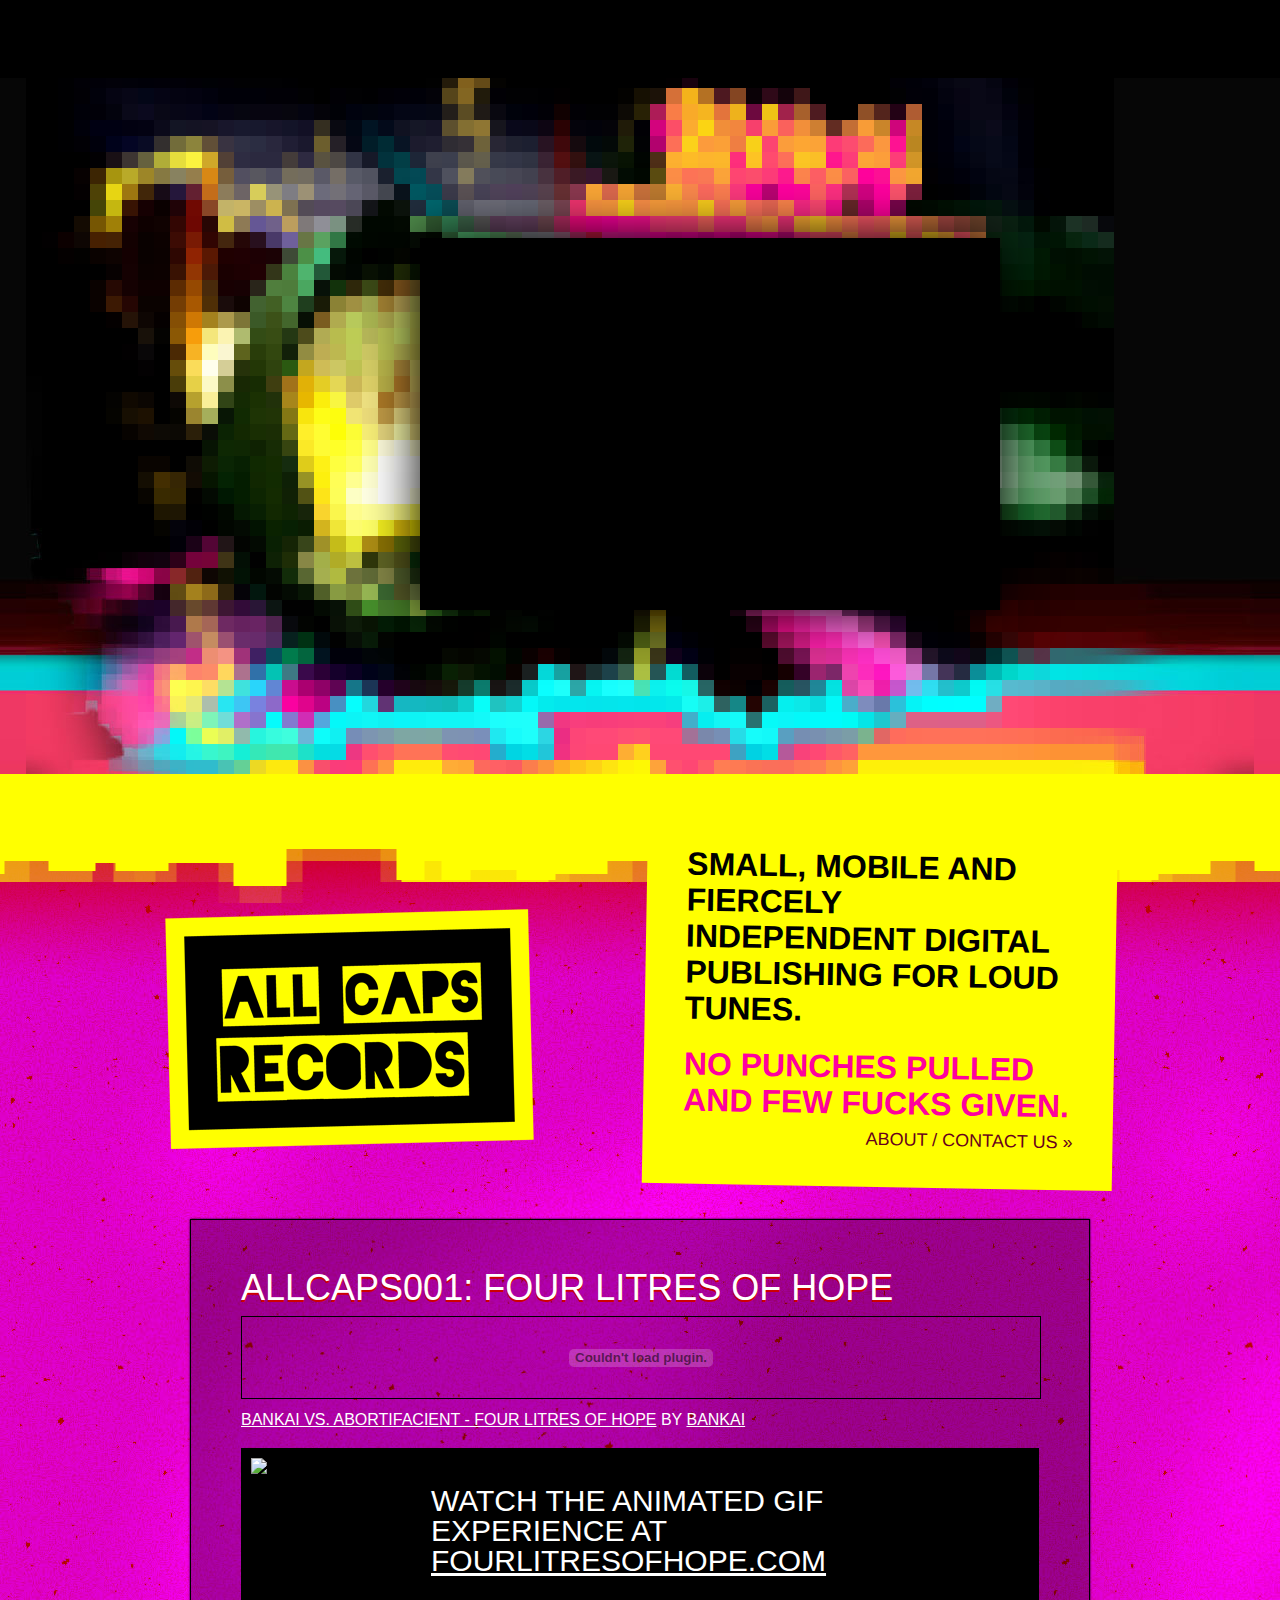
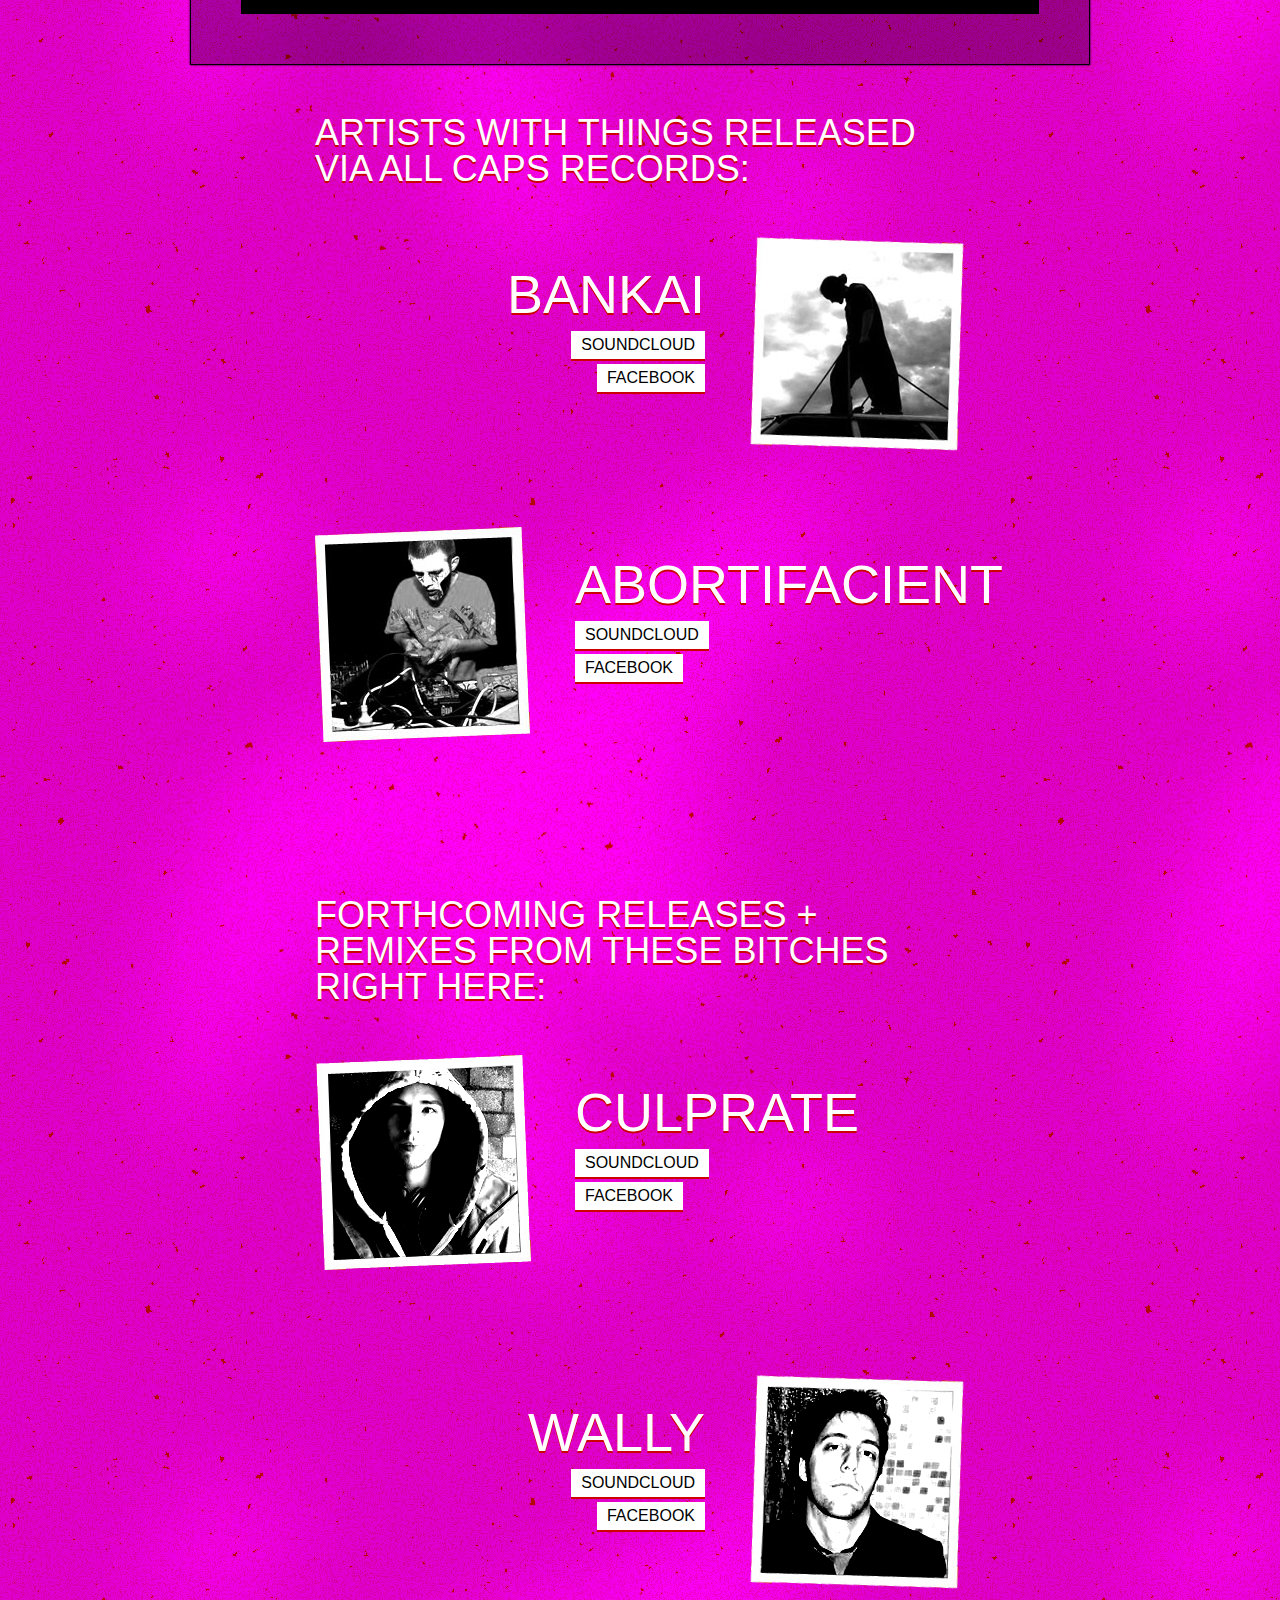
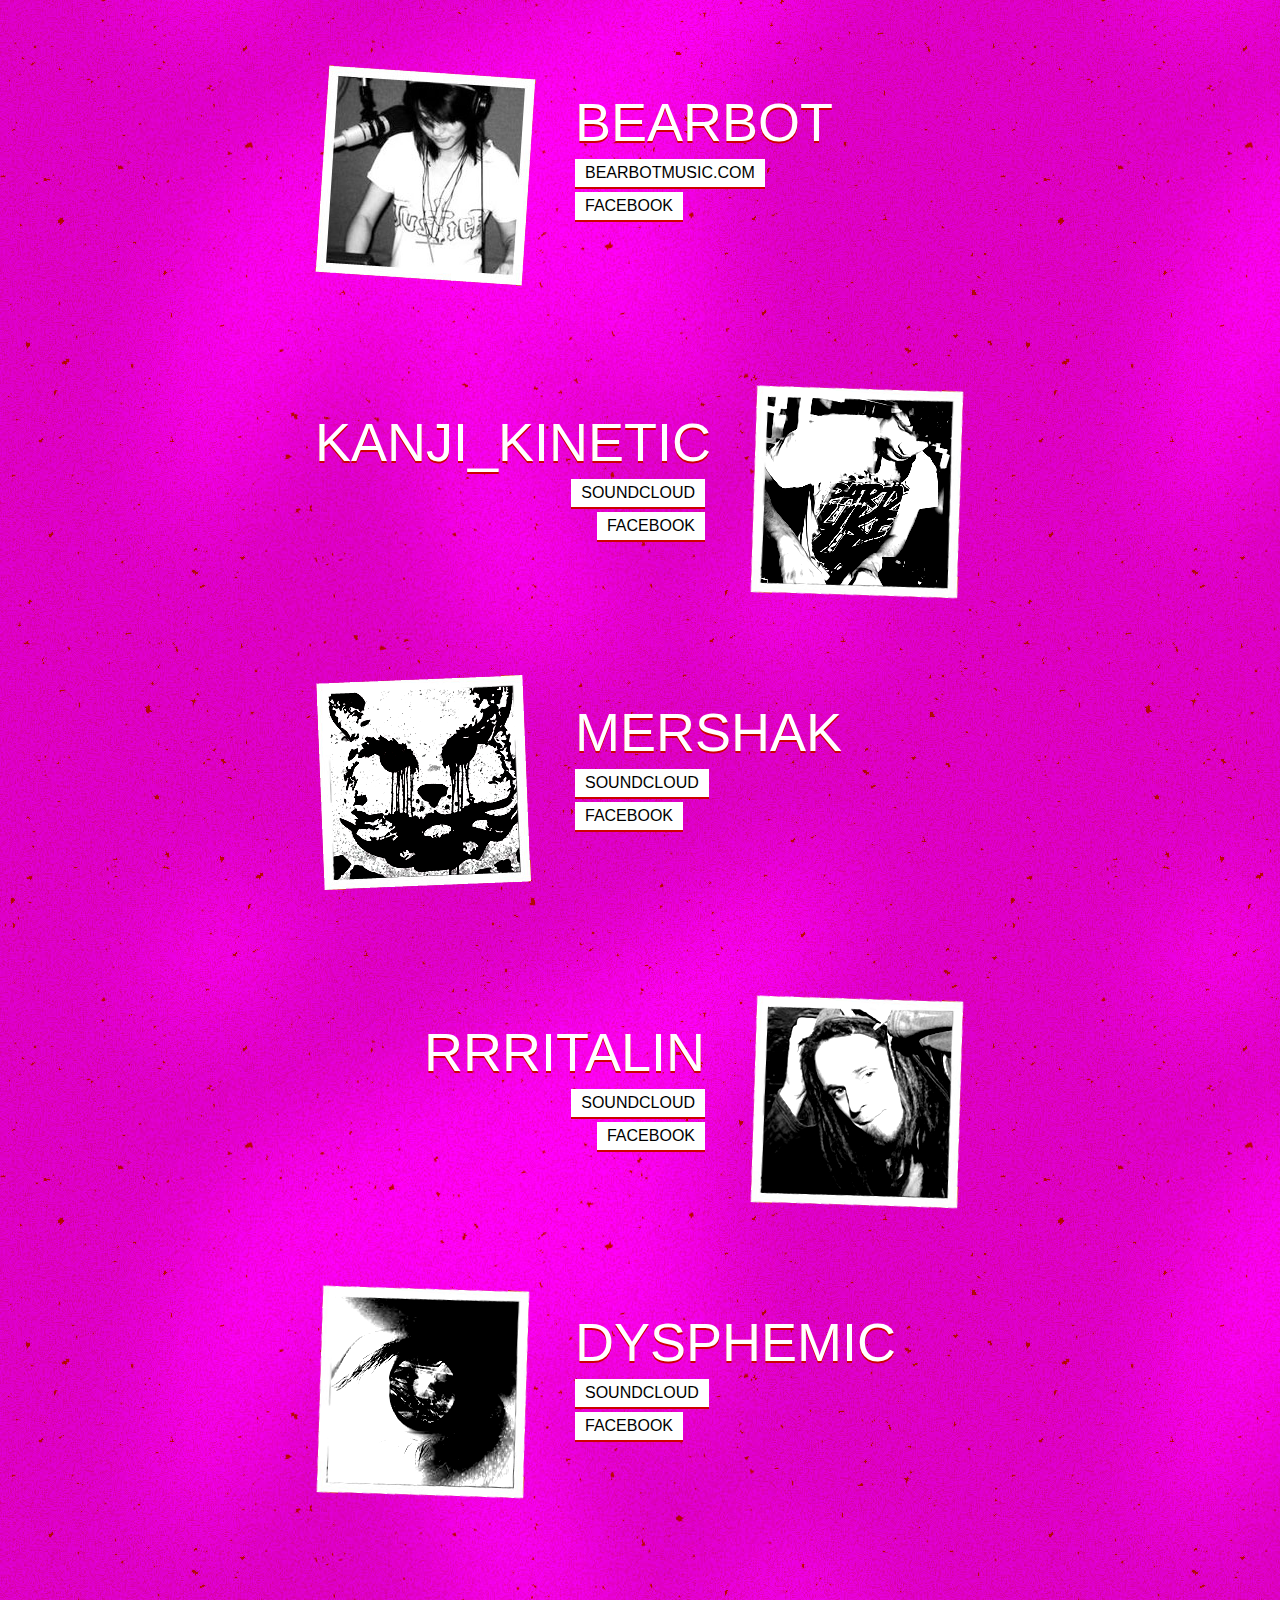
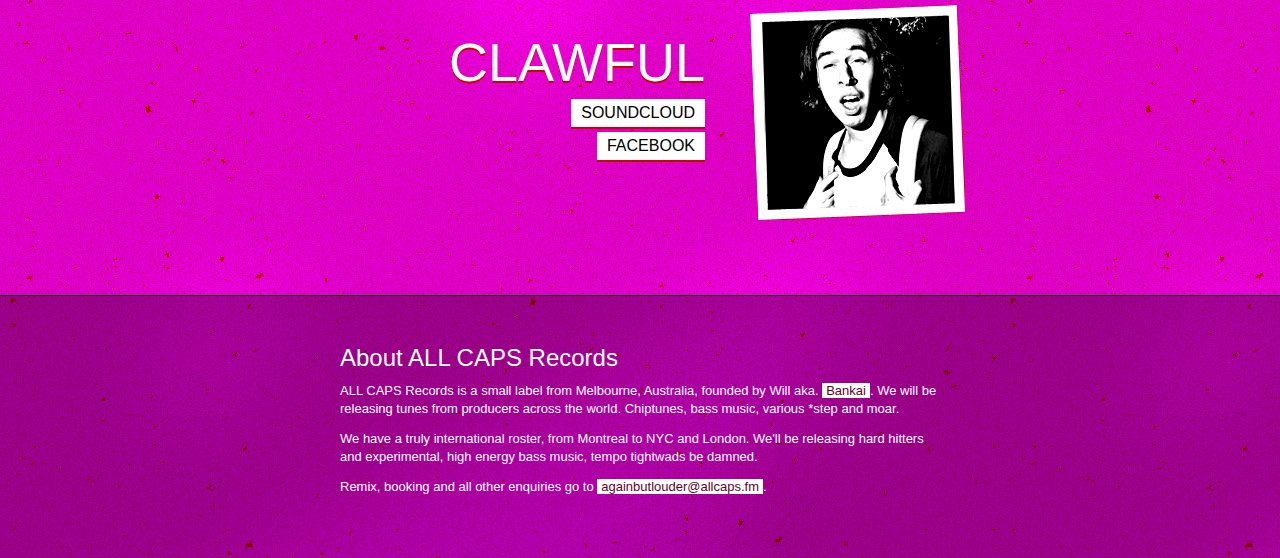
==== commit 0f65f736: "jesus will you fail at codez" ====
--- a/index.html
+++ b/index.html
@@ -84,8 +84,8 @@
 		
 		<div class="floh">
 			
-			<a target="_blank" href="fourlitresofhope.com"><img src="http://fourlitresofhope.com/awesome/freshprince.gif"></a>
-			Watch the animated gif experience at <a target="_blank" href="fourlitresofhope.com">fourlitresofhope.com</a>
+			<a target="_blank" href="http://fourlitresofhope.com"><img src="http://fourlitresofhope.com/awesome/freshprince.gif"></a>
+			Watch the animated gif experience at <a target="_blank" href="http://fourlitresofhope.com">fourlitresofhope.com</a>
 		</div>
 	
 	</div>
@@ -204,7 +204,7 @@
 		<h2>About ALL CAPS Records</h2>
 		<p>ALL CAPS Records is a small label from Melbourne, Australia, founded by Will aka. <a href="http://bankai.fm">Bankai</a>. We will be releasing tunes from producers across the world. Chiptunes, bass music, various *step and moar.</p>
 		<p>We have a truly international roster, from Montreal to NYC and London. We'll be releasing hard hitters and experimental, high energy bass music, tempo tightwads be damned.</p>
-		<p>Remix, booking and all other enquiries go to <a href="againbutloader@allcaps.fm&Subject=ONCE AGAIN, BUT LOUDER">againbutloader@allcaps.fm</a>.</p>
+		<p>Remix, booking and all other enquiries go to <a href="mailto:againbutlouder@allcaps.fm">againbutlouder@allcaps.fm</a>.</p>
 	</div>
 </div>
 
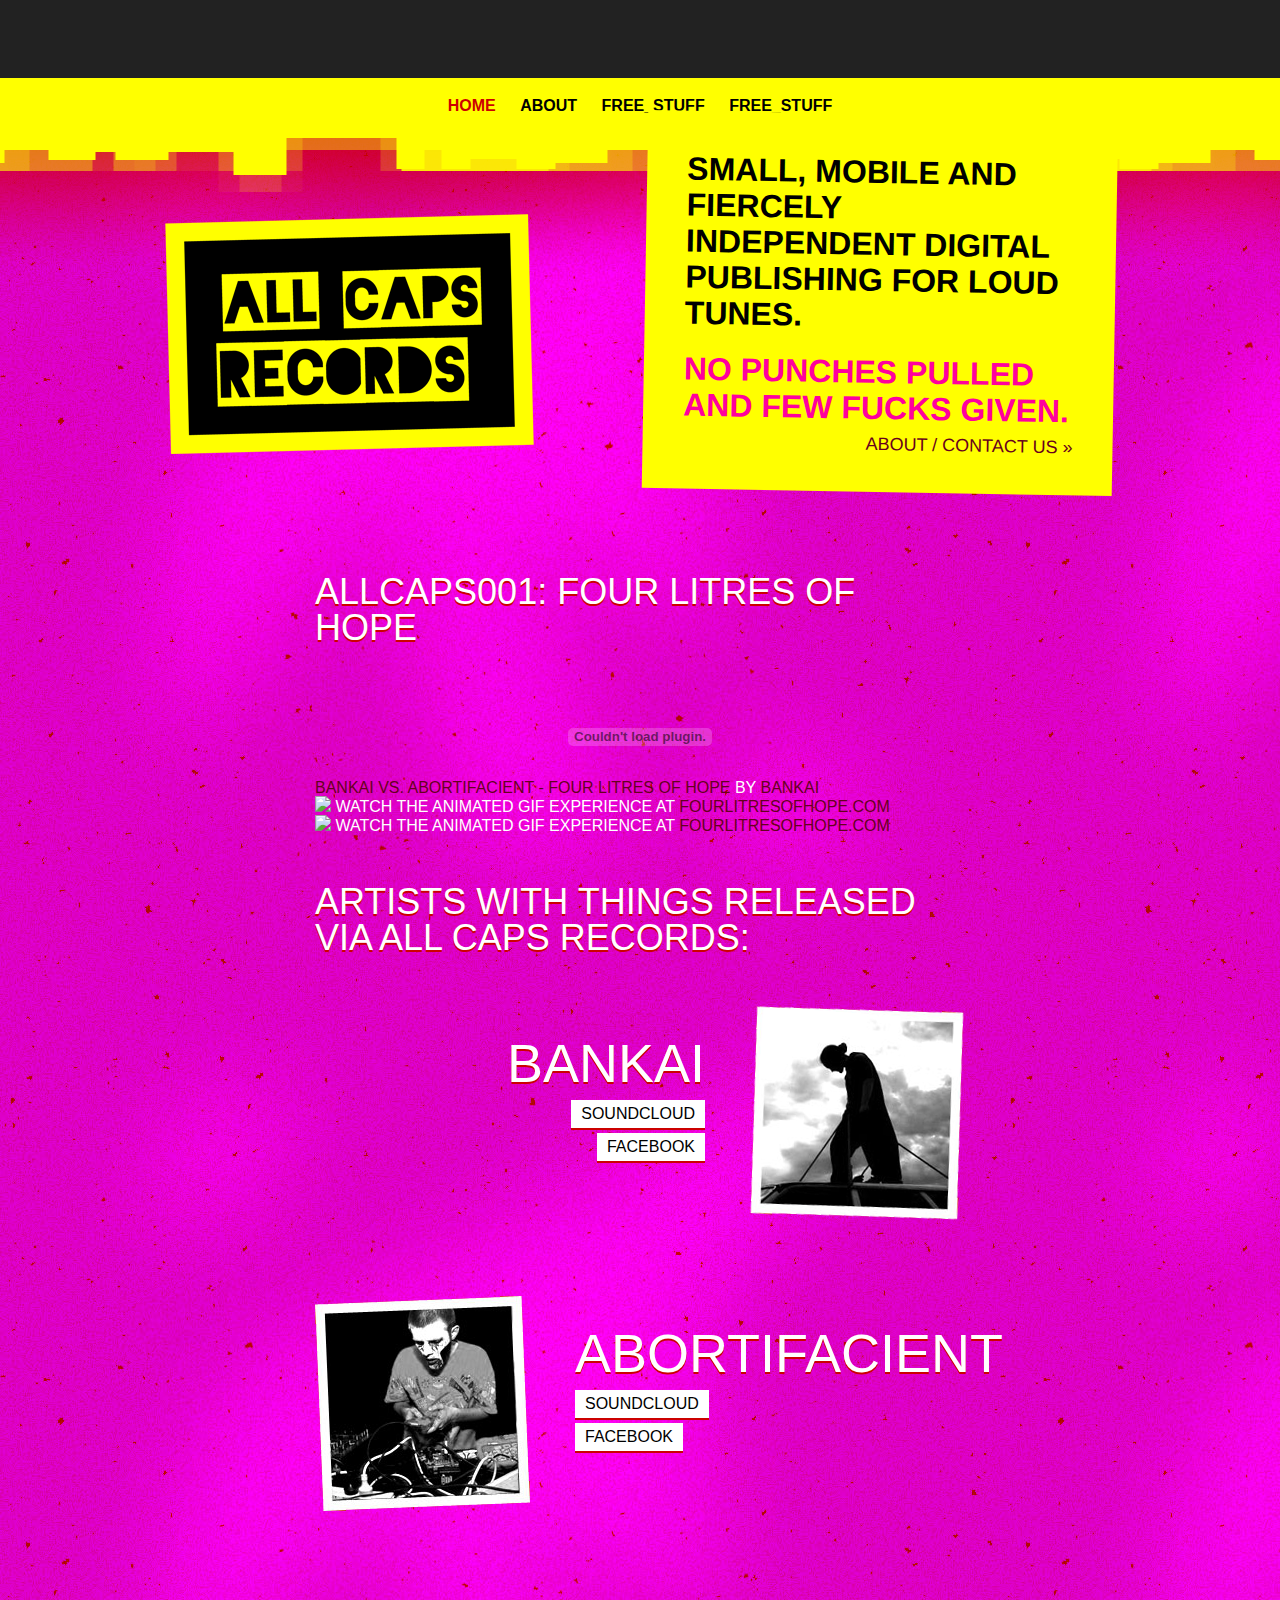
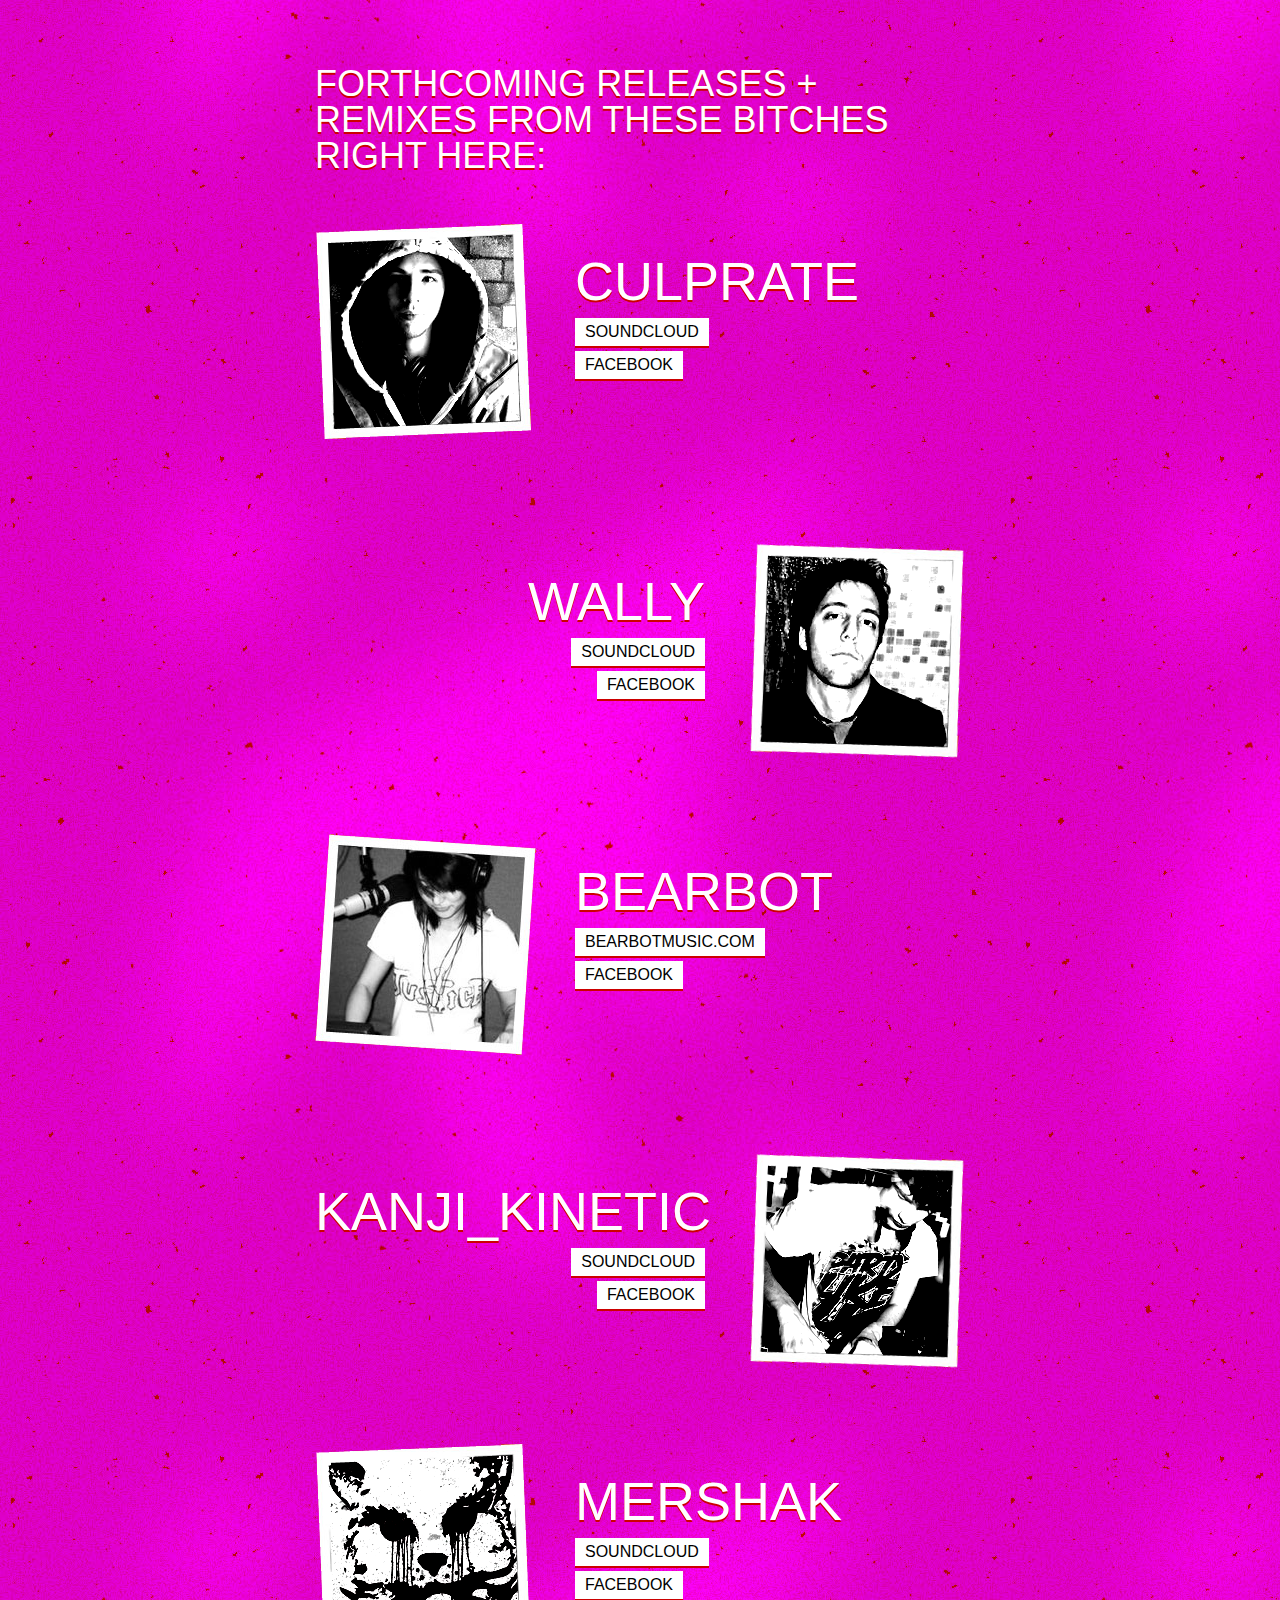
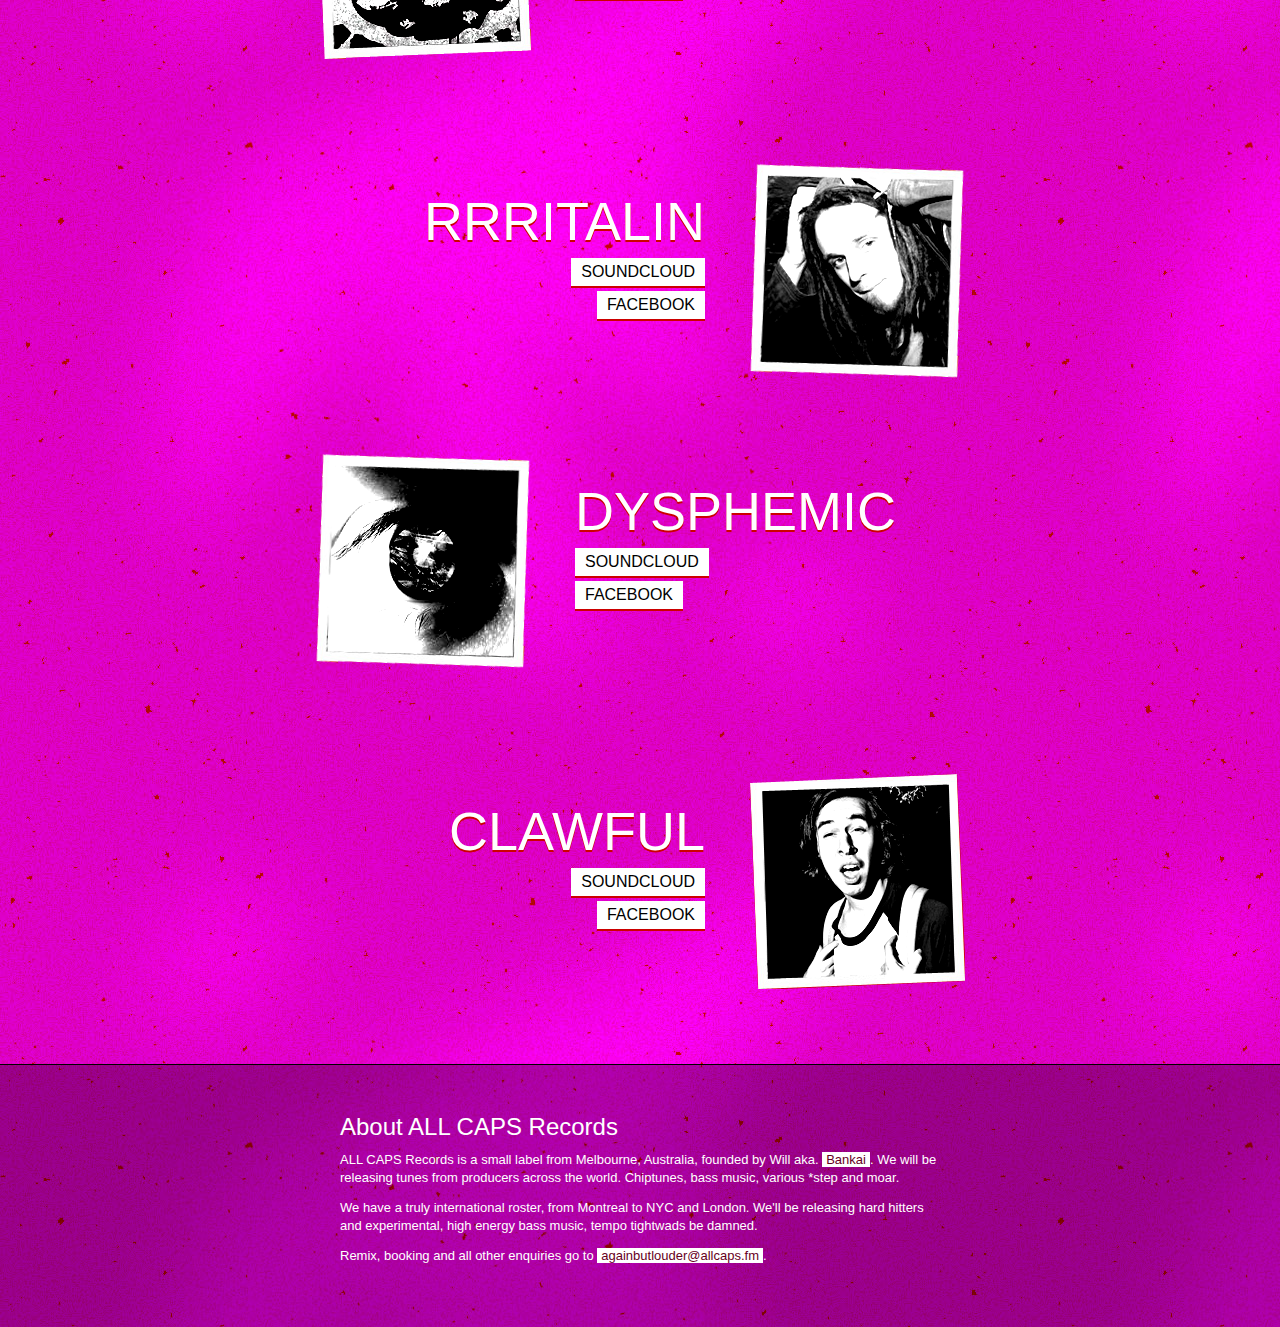
==== commit c6fbd6b7: "turn it into a rool site" ====
--- a/index.html
+++ b/index.html
@@ -38,25 +38,14 @@
 	<iframe src="http://www.facebook.com/plugins/like.php?href=http%3A%2F%2Fwww.facebook.com%2FALLCAPSRECORDS&amp;layout=standard&amp;show_faces=true&amp;width=700&amp;action=like&amp;font=segoe+ui&amp;colorscheme=dark&amp;height=80" scrolling="no" frameborder="0" style="border:none; overflow:hidden; width:700px; height:70px;" allowTransparency="true"></iframe>
 </div>
 
-
-<div class="home_top_radness">
-	<div class="grarr">
-		<div class="youtube">
-			<iframe width="560" height="349" src="http://www.youtube.com/embed/xSDYp7miY7Q" frameborder="0" allowfullscreen></iframe>
-		</div>		
-
-	</div>
-</div>
-
 <div class="fuckyou">
 
 	<div class="m1">
-<!--
-		<a href="#" class="allcaps">ALL_CAPS_RECORDS:_</a>
-		<a class="active" href="#">About</a>
-		<a href="shop.html">store</a>
-		<a href="#">free_shit</a>
--->
+		<a href="http://allcaps.fm" class="allcaps">ALL_CAPS_RECORDS:_</a>
+		<a class="active" href="about">home</a>
+		<a href="about">About</a>		
+		<a href="free">Free_stuff</a>
+		<a href="free">Free_stuff</a>
 	</div>
 
 	<div class="penises">
@@ -83,10 +72,14 @@
 		</div>
 		
 		<div class="floh">
-			
 			<a target="_blank" href="http://fourlitresofhope.com"><img src="http://fourlitresofhope.com/awesome/freshprince.gif"></a>
 			Watch the animated gif experience at <a target="_blank" href="http://fourlitresofhope.com">fourlitresofhope.com</a>
 		</div>
+		
+		<div class="floh">
+			<a target="_blank" href="http://fourlitresofhope.com"><img src="http://fourlitresofhope.com/awesome/freshprince.gif"></a>
+			Watch the animated gif experience at <a target="_blank" href="http://fourlitresofhope.com">fourlitresofhope.com</a>
+		</div>		
 	
 	</div>
 
--- a/design/css/blah.css
+++ b/design/css/blah.css
@@ -25,7 +25,7 @@
 body{background: #f0f url(../images/horrid_pink.jpg); font-family: Helvetica, Arial, sans-serif; color: #fff; text-transform: uppercase;}
 
 
-.faceblerk{background: #000; position: relative; padding: 5px 0 0; text-align: center;}
+.faceblerk{background: #222; position: relative; padding: 5px 0 0; text-align: center;1px solid #fff}
 .faceblerk iframe{ margin: 0 auto;}
 
 .fuckyou{ padding: 0; background: url(../images/bankaivsabortifacient/yellowgrad.png) repeat-x top; text-align: center; border-top: 30px solid #ff0; position: relative;}
--- a/design/css/aboot.css
+++ b/design/css/aboot.css
@@ -34,16 +34,7 @@
 
 
 
-.releases{width: 900px;}
-.releases .release{background: url('data:image/png;base64, iVBORw0KGgoAAAANSUhEUgAAAAEAAAABCAYAAAAfFcSJAAAAGXRFWHRTb2Z0d2FyZQBBZG9iZSBJbWFnZVJlYWR5ccllPAAAAA9JREFUeNpiYGBg8AUIMAAAUgBOUWVeTwAAAABJRU5ErkJggg=='); padding: 50px; border: 1px solid #000;box-shadow: 0 0 2px #000000}
-.releases .release h2{padding: 0;}
 
-.releases .release embed{border: 1px solid #000; margin: 10px 0}
-.releases .release a{color: #fff; text-decoration: underline;}
-.releases .release a:hover{text-decoration: none;}
-
-.releases .floh{padding: 38px; padding-right: 30px; padding-left: 190px; background: #000; position: relative; margin: 20px 0 0; font-size: 30px}
-.releases .floh img{width: 150px; position: absolute; top:10px; left: 10px;}
 
 
 /* ABORT ABORT ABORT ABORT ABORT ABORT ABORT ABORT ABORT ABORT ABORT ABORT ABORT ABORT */
@@ -63,4 +54,8 @@
 .moar h2{font-size: 24px; padding: 0 0 12px;}
 .moar p{color: #fff; padding-bottom: 12px; font-size: 13px; line-height: 18px;}
 .moar p a{background: #fff; padding: 0 4px}
-.moar p a:hover{background-color: #ff0;}+.moar p a:hover{background-color: #ff0;}
+
+.bitches .boring{padding-bottom: 50px;}
+.bitches .boring p{text-transform: none; font-size: 18px; line-height: 24px; padding-bottom: 18px;}
+.bitches .boring p a{text-decoration: underline; color: #fff;}--- a/design/css/typekit.css
+++ b/design/css/typekit.css
@@ -13,6 +13,7 @@
 html.wf-active .penises .durr,
 html.wf-active .bitches,
 html.wf-active .moar h2,
+html.wf-active .releases,
 html.wf-active .consume .filter .product{font-family: "blackout-midnight-1","blackout-midnight-2";}
 
 html.wf-active .fuckyou .m1 a.allcaps,
@@ -23,6 +24,7 @@
 html.wf-active .consume .static .ship_map a .price,
 html.wf-active .bitches .bitch h3,
 html.wf-active .bitches h2 strong,
+html.wf-active .releases h2 strong,
 html.wf-active .fuckyou .m2 a{font-family: "blackout-2am-1","blackout-2am-2";}
 
 
@@ -40,3 +42,7 @@
 
 html.wf-active .bitches .bitch h3{font-size: 70px;}
 
+
+html.wf-active .bitches .boring{font-family: Helvetica, Arial, sans-serif;}
+
+html.wf-active .releases h2 {font-size: 36px;}